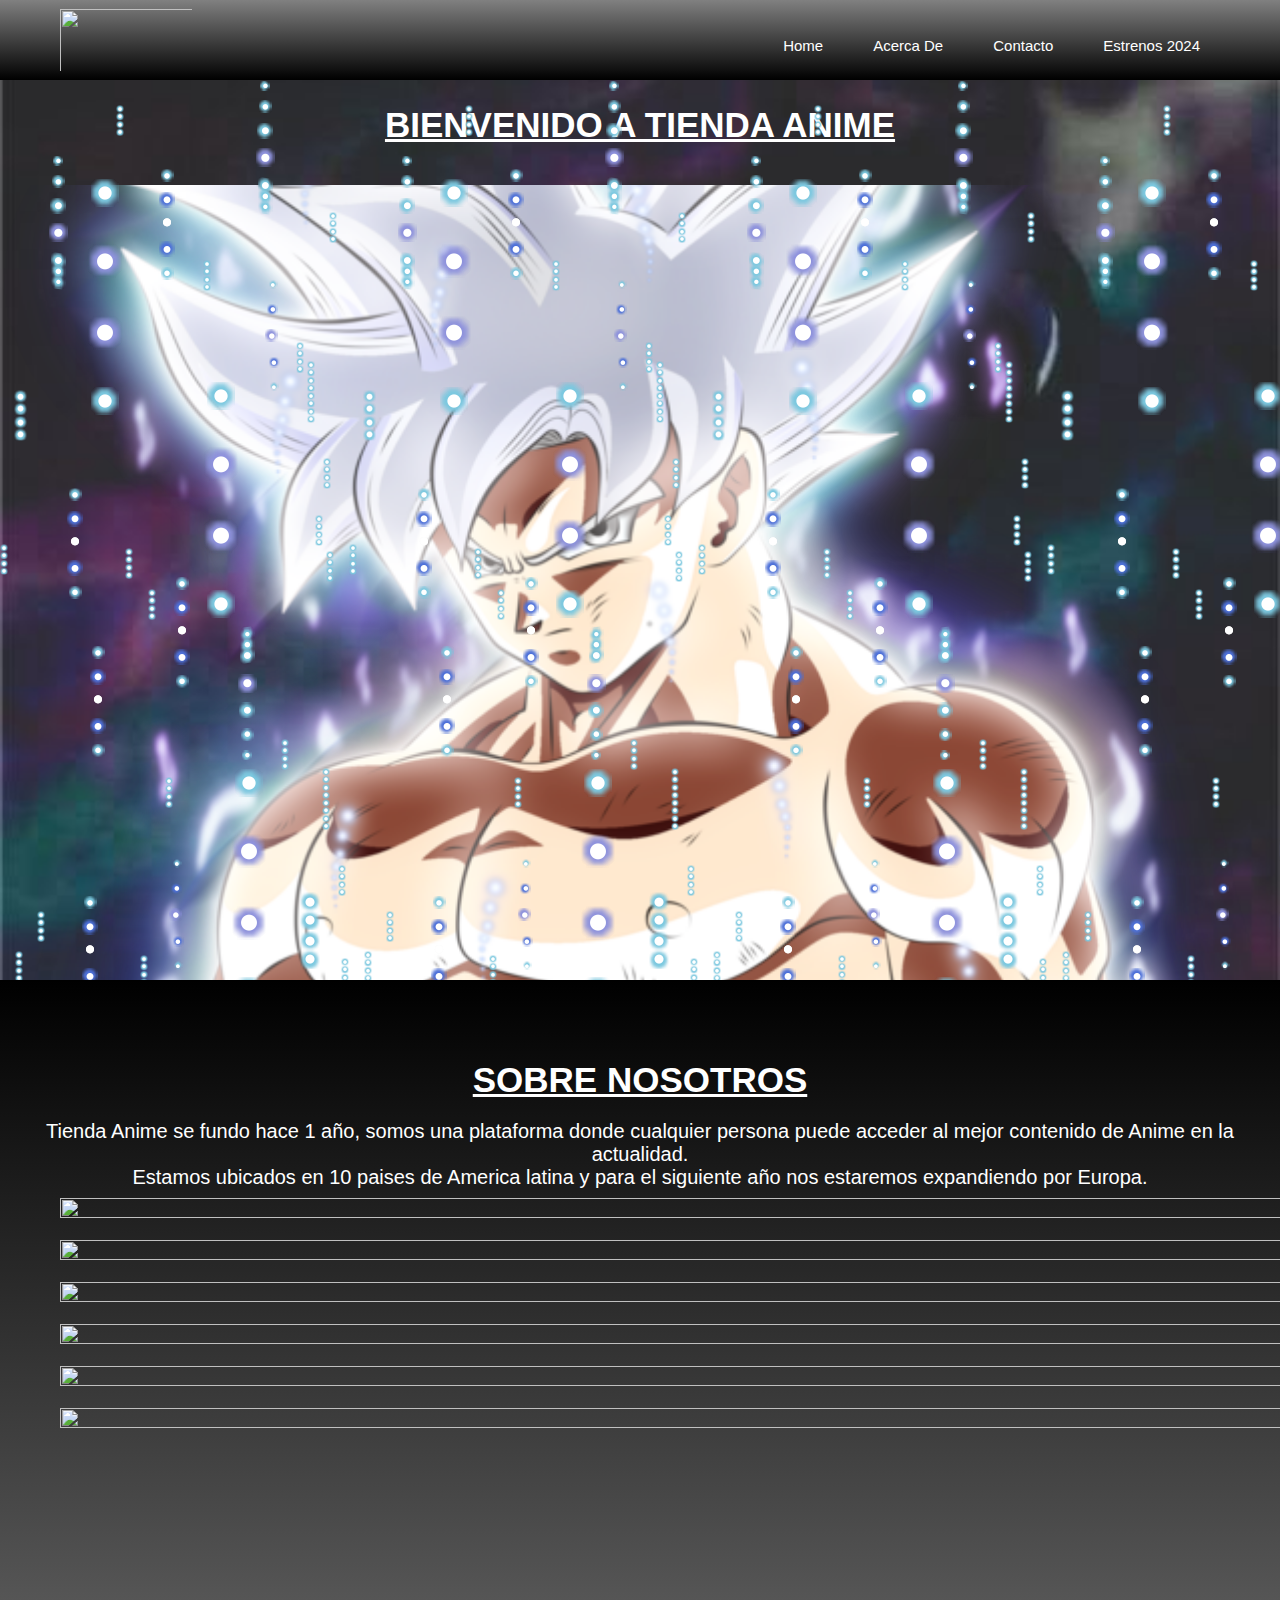
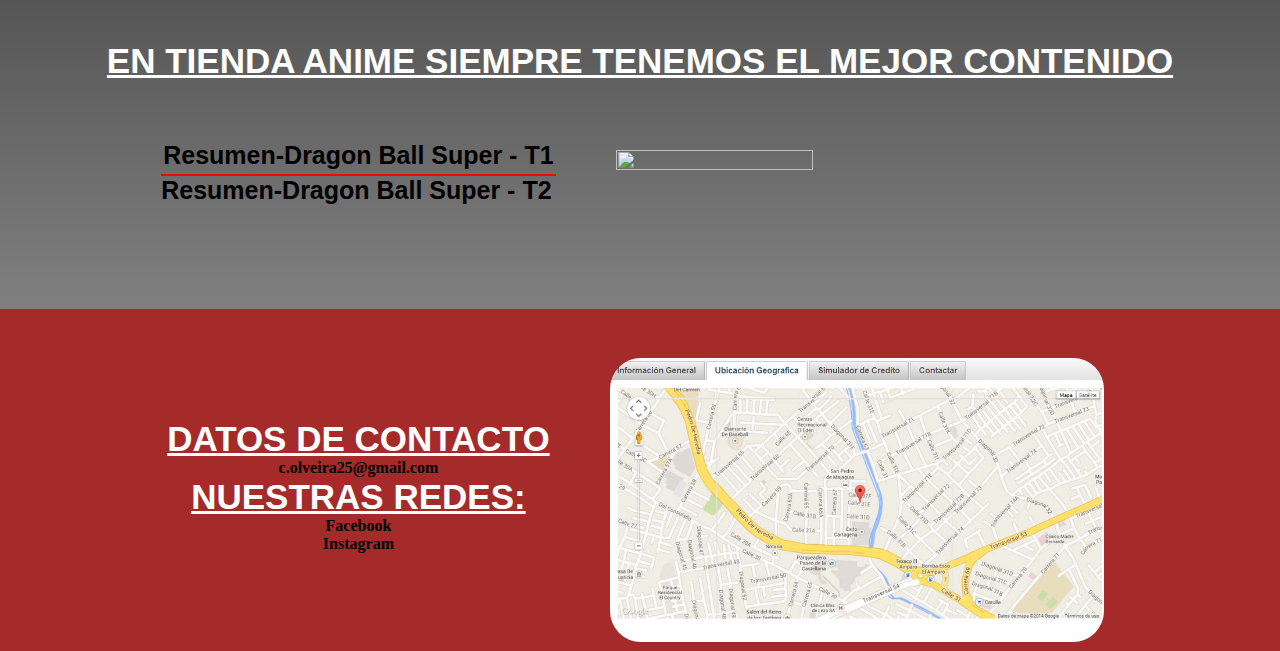
==== index.html @ 1cbdaa40 "Nuevos Cambios" ====
<!DOCTYPE html>
<html lang="en">
  <head>
    <meta charset="UTF-8" />
    <meta name="viewport" content="width=device-width, initial-scale=1.0" />
    <title>Document</title>
    <link rel="stylesheet" href="estilos/styles.css" />
    <link
      href="https://cdn.jsdelivr.net/npm/bootstrap@5.2.3/dist/css/bootstrap.min.css"
      rel="stylesheet"
      integrity="sha384-rbsA2VBKQhggwzxH7pPCaAqO46MgnOM80zW1RWuH61DGLwZJEdK2Kadq2F9CUG65"
      crossorigin="anonymous"
    />
  </head>
  <body>
    <main>
      <header class="header">
        <img
          src="https://acdn.mitiendanube.com/stores/001/994/720/themes/common/logo-233607866-1641950202-f8b2a0c1e1bc969b09ae4ad6904a6e7b1641950203-480-0.png?0"
          alt=""
        />
        <nav class="nav-bar">
          <ul class="nav-list">
            <li>
              <a href="#">Home</a>
            </li>
            <li>
              <a href="#sobrenos">Acerca De</a>
            </li>
            <li>
              <a href="#contact">Contacto</a>
            </li>
            <li>
              <a href="#estrenos">Estrenos 2024</a>
            </li>
          </ul>
        </nav>
      </header>

      <section>
        <div class="fondo">
          <h1 class="h1">BIENVENIDO A TIENDA ANIME</h1>
          <div class="goku"></div>
          <div class="efects"></div>
          <div class="efects"></div>
        </div>
      </section>

      <section class="fondoCont1">
        <div class="contenedor2">
          <h2 id="sobrenos" class="h22">SOBRE NOSOTROS</h2>
          <p>
            Tienda Anime se fundo hace 1 año, somos una plataforma donde
            cualquier persona puede acceder al mejor contenido de Anime en la
            actualidad.
            <br />
            Estamos ubicados en 10 paises de America latina y para el siguiente
            año nos estaremos expandiendo por Europa.
          </p>
        </div>

        <div class="container text-center ajustePadin">
          <div class="row">
            <div class="col">
              <img
                class="imgGift2 classHover"
                src="https://i.pinimg.com/originals/a1/85/61/a1856104f3165e80c7d8795da44c1487.gif"
                alt=""
              />
            </div>
            <div class="col">
              <img
                class="imgGift2 classHover"
                src="https://i.pinimg.com/originals/a1/85/61/a1856104f3165e80c7d8795da44c1487.gif"
                alt=""
              />
            </div>
            <div class="col">
              <img
                class="imgGift2 classHover"
                src="https://i.pinimg.com/originals/a1/85/61/a1856104f3165e80c7d8795da44c1487.gif"
                alt=""
              />
            </div>
          </div>

          <div class="row">
            <div class="col">
              <img
                class="imgGift2 classHover"
                src="https://steamuserimages-a.akamaihd.net/ugc/918040328120910770/FE5045D0DC20BF242340931FE7434EF78A1FACE5/?imw=5000&imh=5000&ima=fit&impolicy=Letterbox&imcolor=%23000000&letterbox=false"
                alt=""
              />
            </div>
            <div class="col">
              <img
                class="imgGift2 classHover"
                src="https://steamuserimages-a.akamaihd.net/ugc/918040328120910770/FE5045D0DC20BF242340931FE7434EF78A1FACE5/?imw=5000&imh=5000&ima=fit&impolicy=Letterbox&imcolor=%23000000&letterbox=false"
                alt=""
              />
            </div>
            <div class="col">
              <img
                class="imgGift2 classHover"
                src="https://steamuserimages-a.akamaihd.net/ugc/918040328120910770/FE5045D0DC20BF242340931FE7434EF78A1FACE5/?imw=5000&imh=5000&ima=fit&impolicy=Letterbox&imcolor=%23000000&letterbox=false"
                alt=""
              />
            </div>
          </div>
        </div>

        <h2 class="h2">EN TIENDA ANIME SIEMPRE TENEMOS EL MEJOR CONTENIDO</h2>
        <nav class="Lista">
          <ul id="estrenos">
            <li class="serie1">
              <a class="Dball" href="#">Resumen-Dragon Ball Super - T1</a>
              <ul class="SubDball">
                <li>
                  <a href="series.html#temp1">Temporada1</a>
                </li>
                <li>
                  <a href="series.html#temp2">Temporada2</a>
                </li>
              </ul>
            </li>
            <li>
              <a class="Naruto" href="#">Resumen-Dragon Ball Super - T2</a>
              <ul class="SubNar">
                <li>
                  <a href="#">Temporada1</a>
                </li>
                <li>
                  <a href="#">Temporada2</a>
                </li>
              </ul>
            </li>
            <li></li>
          </ul>

          <img
            class="imgGift"
            src="https://pa1.narvii.com/6974/f80af020992e31db1cc9e8988939bd68602a738er1-320-179_00.gif"
            alt=""
          />
        </nav>
      </section>
    </main>

    <footer class="footer">
      <div class="ajustarDatosContact">
        <h2 id="contact" class="h23">DATOS DE CONTACTO</h2>
        <h4>c.olveira25@gmail.com</h4>
        <h2 class="h23">NUESTRAS REDES:</h2>
        <h4>Facebook</h4>
        <h4>Instagram</h4>
      </div>

      <img class="imgUbic" src="./img/mapa.png" alt="" />
    </footer>

    <script
      src="https://cdn.jsdelivr.net/npm/bootstrap@5.3.2/dist/js/bootstrap.bundle.min.js"
      integrity="sha384-C6RzsynM9kWDrMNeT87bh95OGNyZPhcTNXj1NW7RuBCsyN/o0jlpcV8Qyq46cDfL"
      crossorigin="anonymous"
    ></script>
  </body>
</html>
---- estilos/styles.css ----
* {
  margin: 0;
  padding: 0;
  box-sizing: border-box;
  list-style: none;
}

.header {
  background-color: black;
  background: linear-gradient(grey, black);
  display: flex;
  flex-direction: row;
  justify-content: space-between;
  width: 100%;
  position: relative;
  flex-wrap: wrap;
}

img {
  width: 150px;
  height: 80px;
  padding: 9px;
  margin-left: 4%;
}

.nav-list {
  display: flex;
  gap: 50px;
  font-size: 15px;
  font-family: Arial, Helvetica, sans-serif;
  padding-left: 40px;
}

.nav-bar {
  display: flex;
  align-items: center;
  padding-right: 80px;
  padding-top: 10px;
}

ul li a {
  color: white !important;
  text-decoration: none !important;
}

.fondo {
  background: url("../img/fondo.jpg");
  background-size: cover;
  background-position: center;
  background-repeat: no-repeat;
  width: 100%;
  height: 100vh;
  position: relative;
  overflow: hidden;
}
.goku {
  position: relative;
  background: url("../img/goku.png");
  background-size: cover;
  background-position: center;
  background-repeat: no-repeat;
  width: 100%;
  height: 100vh;
  z-index: 2;
}
.efects {
  width: 100%;
  height: 500%;
  position: absolute;
  top: 0;
  left: 0;
  display: block;
  background: url("../img/efecto.png");
  background-repeat: repeat;
  animation: moveefect 100s linear infinite;
  z-index: 3;
}
@keyframes moveefect {
  0% {
    transform: translateY(0px);
  }
  100% {
    transform: translateY(-3000px);
  }
}
.efects2 {
  width: 100%;
  height: 500%;
  position: absolute;
  top: 0;
  left: 0;
  display: block;
  background: url("img/efecto2.png");
  background-repeat: repeat;
  animation: moveefecttwo 200s linear infinite;
  z-index: 1;
}
@keyframes moveefecttwo {
  0% {
    transform: translateY(0px);
  }
  100% {
    transform: translateY(-3000px);
  }
}

.h1 {
  font-size: 35px;
  font-family: Arial, Helvetica, sans-serif;
  color: white;
  text-align: center;
  margin-top: 25px;
  padding-bottom: 40px;
  text-decoration: underline;
}
.h11 {
  font-size: 35px;
  font-family: Arial, Helvetica, sans-serif;
  color: white;
  text-align: center;
  padding-top: 40px;
  text-decoration: underline;
}

.h12 {
  font-size: 35px;
  font-family: Arial, Helvetica, sans-serif;
  color: white;
  text-align: center;
  padding-top: 100px;
  text-decoration: underline;
}

.ajustePadin {
  padding-bottom: 200px;
}

.ajustePadin2 {
  padding-bottom: 200px;
}

.imgGift2 {
  width: 100%;
  height: 100%;
}

.imgGift3 {
  width: 100%;
  height: 800px;
  margin-left: 0;
  padding: 0 0;
}

.fondoCont1 {
  background: linear-gradient(black, grey);
  padding-bottom: 100px;
}

.fondoCont11 {
  background: linear-gradient(black, grey);
  opacity: 0.8;
}

.mover {
  margin-top: 10px;
}

.contenedor2 {
  display: flex;
  flex-direction: column;
  gap: 20px;
}

/*****SECTION SERIES****/
.contVideos {
  display: flex;
  flex-direction: row;
  justify-content: center;
  gap: 10px;
  width: 100%;
}

iframe {
  width: 100%;
  height: auto;
}

.ajusteVideos {
  width: 50%;
}

p {
  color: white;
  width: 100%;
  text-align: center;
  font-size: 20px;
  font-family: Arial, Helvetica, sans-serif;
}

.h22 {
  color: white;
  font-size: 35px;
  font-family: Arial, Helvetica, sans-serif;
  text-decoration: underline;
  text-align: center;
  margin-top: 80px;
}

.classHover:hover {
  border: solid 3px white;
}

.h2 {
  color: white;
  font-size: 35px;
  font-family: Arial, Helvetica, sans-serif;
  text-decoration: underline;
  text-align: center;
}

.Lista {
  display: flex;
  flex-direction: row;
  margin-top: 60px;
  justify-content: center;
}

.imgGift {
  width: 40%;
  height: 50%;
}

.serie1 {
  border-bottom: red solid 2px;
  text-align: center;
}

.Dball {
  font-family: Arial, Helvetica, sans-serif;
  font-size: 25px;
  color: black !important;
  padding: 2px 2px;
  font-weight: bold;
}

.SubDball {
  font-family: Arial, Helvetica, sans-serif;
  font-size: 20px;
  font-weight: bold;
  padding: 2px 2px;
}

.Naruto {
  font-family: Arial, Helvetica, sans-serif;
  font-size: 25px;
  color: black !important;
  font-weight: bold;
}

.SubNar {
  font-family: Arial, Helvetica, sans-serif;
  font-size: 20px;
  font-weight: bold;
  text-align: center;
  padding: 2px 2px;
}

.footer {
  background: brown;
  width: 100%;
  display: flex;
  flex-direction: row;
  justify-content: center;
  padding-top: 40px;
  flex-wrap: wrap;
}

.h23 {
  color: white;
  font-size: 35px;
  font-family: Arial, Helvetica, sans-serif;
  text-decoration: underline;
}

.imgUbic {
  width: 40%;
  height: 20%;
  border-radius: 40px;
}

.ajustarDatosContact {
  padding-top: 70px;
}

nav ul ul {
  height: 0px;
  overflow: hidden;
  transition: 1s;
}

nav ul li:hover ul {
  height: 70px;
}

header nav ul li {
  text-decoration: none;
  color: white;
}

@media (min-width: 320px) {
  .header {
    display: flex;
    flex-direction: column;
  }

  .nav-list {
    display: flex;
    gap: 50px;
    font-size: 15px;
    font-family: Arial, Helvetica, sans-serif;
    flex-wrap: wrap;
    padding-left: 40px;
  }
}

@media (min-width: 576px) {
  .header {
    display: flex;
    flex-direction: row;
  }
}

@media (min-width: 320px) {
  .footer img {
    display: flex;
    flex-direction: column;
  }

  .h23 {
    text-align: center;
  }

  h4 {
    text-align: center;
  }
}
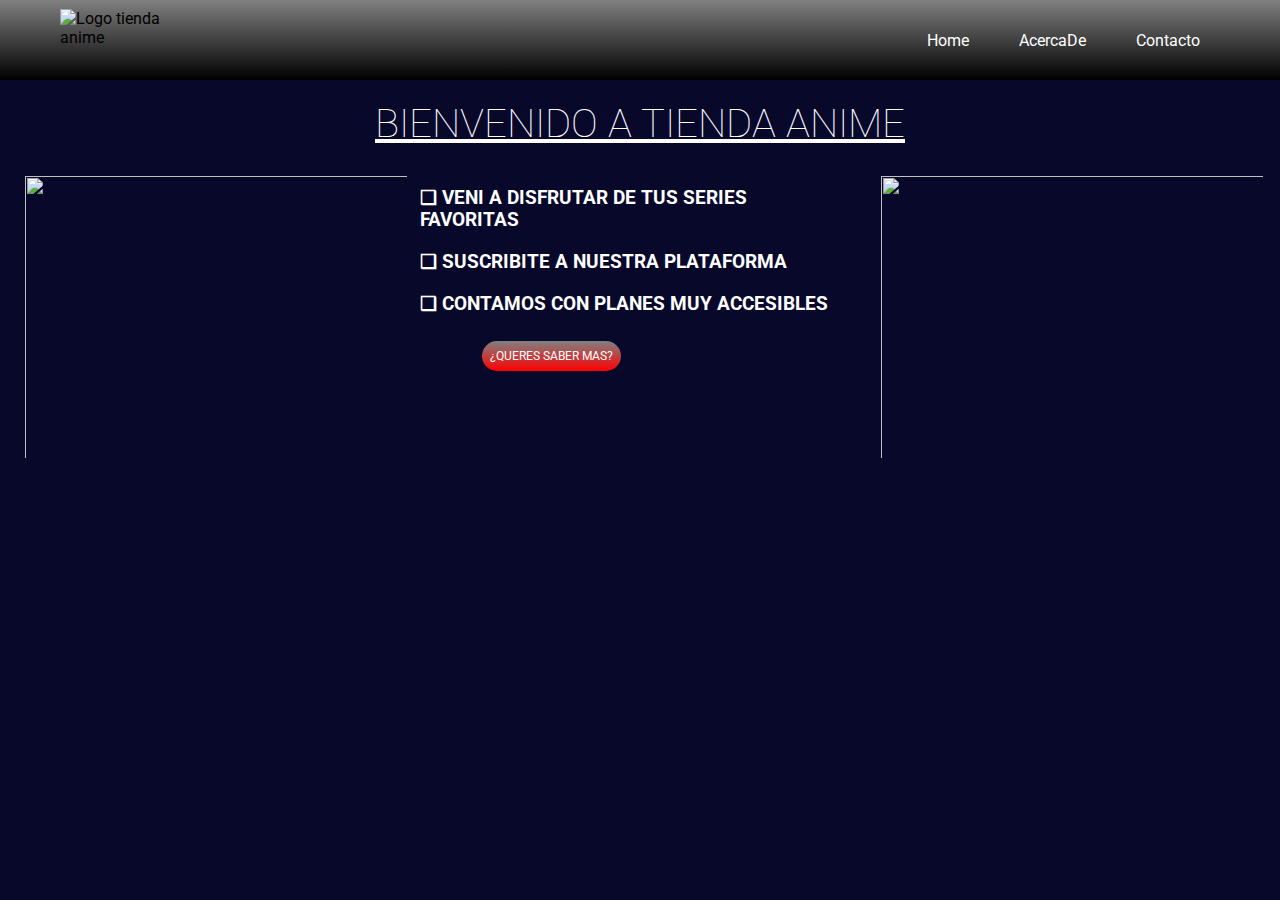
==== commit 48d16c07: "Nueva version Integrador" ====
--- a/index.html
+++ b/index.html
@@ -4,164 +4,63 @@
     <meta charset="UTF-8" />
     <meta name="viewport" content="width=device-width, initial-scale=1.0" />
     <title>Document</title>
-    <link rel="stylesheet" href="estilos/styles.css" />
     <link
-      href="https://cdn.jsdelivr.net/npm/bootstrap@5.2.3/dist/css/bootstrap.min.css"
       rel="stylesheet"
-      integrity="sha384-rbsA2VBKQhggwzxH7pPCaAqO46MgnOM80zW1RWuH61DGLwZJEdK2Kadq2F9CUG65"
-      crossorigin="anonymous"
+      href="https://cdnjs.cloudflare.com/ajax/libs/font-awesome/6.5.1/css/all.min.css"
     />
+    <link rel="stylesheet" href="./Styles/styles.css" />
   </head>
   <body>
     <main>
       <header class="header">
         <img
+          class="img"
           src="https://acdn.mitiendanube.com/stores/001/994/720/themes/common/logo-233607866-1641950202-f8b2a0c1e1bc969b09ae4ad6904a6e7b1641950203-480-0.png?0"
-          alt=""
+          alt="Logo tienda anime"
         />
         <nav class="nav-bar">
+          <label for="toogle-menu"><i class="fa-solid fa-bars"></i></label>
+          <input type="checkbox" id="toogle-menu" />
           <ul class="nav-list">
-            <li>
-              <a href="#">Home</a>
-            </li>
-            <li>
-              <a href="#sobrenos">Acerca De</a>
-            </li>
-            <li>
-              <a href="#contact">Contacto</a>
-            </li>
-            <li>
-              <a href="#estrenos">Estrenos 2024</a>
-            </li>
+            <li><a class="nav-link" href="#">Home</a></li>
+            <li><a class="nav-link" href="#">AcercaDe</a></li>
+            <li><a class="nav-link" href="#">Contacto</a></li>
           </ul>
         </nav>
       </header>
 
       <section>
-        <div class="fondo">
-          <h1 class="h1">BIENVENIDO A TIENDA ANIME</h1>
-          <div class="goku"></div>
-          <div class="efects"></div>
-          <div class="efects"></div>
-        </div>
-      </section>
+        <h1 class="h1">BIENVENIDO A TIENDA ANIME</h1>
+        <div class="container">
+          <div>
+            <img
+              class="imgGift3"
+              src="https://gifdb.com/images/high/dragon-ball-goku-powerful-ultra-instinct-technique-rnfy7o5jzr75a0dd.gif"
+              alt=""
+            />
+          </div>
 
-      <section class="fondoCont1">
-        <div class="contenedor2">
-          <h2 id="sobrenos" class="h22">SOBRE NOSOTROS</h2>
-          <p>
-            Tienda Anime se fundo hace 1 año, somos una plataforma donde
-            cualquier persona puede acceder al mejor contenido de Anime en la
-            actualidad.
-            <br />
-            Estamos ubicados en 10 paises de America latina y para el siguiente
-            año nos estaremos expandiendo por Europa.
-          </p>
-        </div>
+          <div class="subContainer">
+            <div>
+              <h3>❑ VENI A DISFRUTAR DE TUS SERIES FAVORITAS</h3>
+              <h3>❑ SUSCRIBITE A NUESTRA PLATAFORMA</h3>
+              <h3>❑ CONTAMOS CON PLANES MUY ACCESIBLES</h3>
+            </div>
 
-        <div class="container text-center ajustePadin">
-          <div class="row">
-            <div class="col">
-              <img
-                class="imgGift2 classHover"
-                src="https://i.pinimg.com/originals/a1/85/61/a1856104f3165e80c7d8795da44c1487.gif"
-                alt=""
-              />
-            </div>
-            <div class="col">
-              <img
-                class="imgGift2 classHover"
-                src="https://i.pinimg.com/originals/a1/85/61/a1856104f3165e80c7d8795da44c1487.gif"
-                alt=""
-              />
-            </div>
-            <div class="col">
-              <img
-                class="imgGift2 classHover"
-                src="https://i.pinimg.com/originals/a1/85/61/a1856104f3165e80c7d8795da44c1487.gif"
-                alt=""
-              />
+            <div>
+              <a href="#">¿QUERES SABER MAS?</a>
             </div>
           </div>
 
-          <div class="row">
-            <div class="col">
-              <img
-                class="imgGift2 classHover"
-                src="https://steamuserimages-a.akamaihd.net/ugc/918040328120910770/FE5045D0DC20BF242340931FE7434EF78A1FACE5/?imw=5000&imh=5000&ima=fit&impolicy=Letterbox&imcolor=%23000000&letterbox=false"
-                alt=""
-              />
-            </div>
-            <div class="col">
-              <img
-                class="imgGift2 classHover"
-                src="https://steamuserimages-a.akamaihd.net/ugc/918040328120910770/FE5045D0DC20BF242340931FE7434EF78A1FACE5/?imw=5000&imh=5000&ima=fit&impolicy=Letterbox&imcolor=%23000000&letterbox=false"
-                alt=""
-              />
-            </div>
-            <div class="col">
-              <img
-                class="imgGift2 classHover"
-                src="https://steamuserimages-a.akamaihd.net/ugc/918040328120910770/FE5045D0DC20BF242340931FE7434EF78A1FACE5/?imw=5000&imh=5000&ima=fit&impolicy=Letterbox&imcolor=%23000000&letterbox=false"
-                alt=""
-              />
-            </div>
+          <div>
+            <img
+              class="imgGift3_1"
+              src="https://4.bp.blogspot.com/-k31b-cb_Bso/V58ZYZmcdXI/AAAAAAABUbk/qwirtH1xKQ4JaVJ0ctbvTR1gNaCP_Qj4gCLcB/s1600/dragon_ball.gif"
+              alt=""
+            />
           </div>
         </div>
-
-        <h2 class="h2">EN TIENDA ANIME SIEMPRE TENEMOS EL MEJOR CONTENIDO</h2>
-        <nav class="Lista">
-          <ul id="estrenos">
-            <li class="serie1">
-              <a class="Dball" href="#">Resumen-Dragon Ball Super - T1</a>
-              <ul class="SubDball">
-                <li>
-                  <a href="series.html#temp1">Temporada1</a>
-                </li>
-                <li>
-                  <a href="series.html#temp2">Temporada2</a>
-                </li>
-              </ul>
-            </li>
-            <li>
-              <a class="Naruto" href="#">Resumen-Dragon Ball Super - T2</a>
-              <ul class="SubNar">
-                <li>
-                  <a href="#">Temporada1</a>
-                </li>
-                <li>
-                  <a href="#">Temporada2</a>
-                </li>
-              </ul>
-            </li>
-            <li></li>
-          </ul>
-
-          <img
-            class="imgGift"
-            src="https://pa1.narvii.com/6974/f80af020992e31db1cc9e8988939bd68602a738er1-320-179_00.gif"
-            alt=""
-          />
-        </nav>
       </section>
     </main>
-
-    <footer class="footer">
-      <div class="ajustarDatosContact">
-        <h2 id="contact" class="h23">DATOS DE CONTACTO</h2>
-        <h4>c.olveira25@gmail.com</h4>
-        <h2 class="h23">NUESTRAS REDES:</h2>
-        <h4>Facebook</h4>
-        <h4>Instagram</h4>
-      </div>
-
-      <img class="imgUbic" src="./img/mapa.png" alt="" />
-    </footer>
-
-    <script
-      src="https://cdn.jsdelivr.net/npm/bootstrap@5.3.2/dist/js/bootstrap.bundle.min.js"
-      integrity="sha384-C6RzsynM9kWDrMNeT87bh95OGNyZPhcTNXj1NW7RuBCsyN/o0jlpcV8Qyq46cDfL"
-      crossorigin="anonymous"
-    ></script>
   </body>
 </html>
--- a/Styles/styles.css
+++ b/Styles/styles.css
@@ -0,0 +1,316 @@
+@import url("https://fonts.googleapis.com/css2?family=Roboto&display=swap");
+
+* {
+  box-sizing: border-box;
+  margin: 0;
+  padding: 0;
+  list-style: none;
+  font-family: "Roboto", sans-serif;
+}
+
+body {
+  background: hsl(240, 70%, 10%);
+}
+
+img {
+  width: 150px;
+  height: 80px;
+  padding: 9px;
+  margin-left: 4%;
+}
+
+.header {
+  background: linear-gradient(grey, black);
+  display: flex;
+  flex-direction: row;
+  justify-content: space-between;
+  width: 100%;
+  position: fixed;
+  top: 0;
+  left: 0;
+  flex-wrap: wrap;
+}
+
+.nav-list {
+  display: flex;
+  gap: 50px;
+  padding-left: 40px;
+}
+
+.nav-bar {
+  display: flex;
+  align-items: center;
+  padding-right: 80px;
+}
+
+.nav-bar i {
+  font-size: 36px;
+  display: none;
+}
+
+#toogle-menu {
+  display: none;
+}
+
+.nav-link {
+  color: white;
+  text-decoration: none;
+}
+
+
+   /*.fondfondoCont1{
+    background: linear-gradient(black, grey);
+    width: 100%;
+    height: 100%;
+    padding-top: 10px;
+   }*/
+
+.contenedor {
+  background: linear-gradient(black, grey);
+  display: flex;
+  flex-direction: column;
+  background-color: grey;
+  align-content: center;
+}
+
+.h1 {
+  text-align: center;
+  color: white;
+  font-size: 40px;
+  margin-top: 100px;
+  padding-bottom: 20px;
+  font-weight: 100;
+}
+
+.container {
+  display: flex;
+  width: 100%;
+  gap: 20px;
+  justify-content: center;
+  flex-wrap: wrap;
+}
+
+.subContainer {
+  display: flex;
+  flex-direction: column;
+  gap: 50px;
+  color: white;
+}
+
+.subContainer div a {
+  color: white;
+  text-decoration: none;
+  background: linear-gradient(grey, red);
+  padding: 8px;
+  border-radius: 15px;
+  font-size: 12px;
+}
+
+div a:hover {
+  background: #1a72dc;
+}
+
+.imgGift3 {
+  width: 400px;
+  height: 300px;
+}
+
+.imgGift3_1 {
+  width: 400px;
+  height: 300px;
+}
+
+/***ANIMACION****/
+
+h1 {
+  animation-duration: 1s;
+  animation-name: move;
+  text-decoration: underline;
+}
+
+@keyframes move {
+  from {
+    transform: translateX(-1000px);
+  }
+  to {
+    transform: translateX(0);
+  }
+}
+
+/**ANIMACION ELEMENTO P (SACAR LUEGO)***/
+/*
+p{
+   animation-duration: 1s;
+   animation-name: move2;
+}*/
+@keyframes move2 {
+  from {
+    transform: translateY(1000px);
+  }
+
+  to {
+    transform: translateY(0);
+  }
+}
+
+/****MEDIA QUERIE****/
+@media (max-width: 576px) {
+  .nav-bar ul {
+    background-color: #272d37;
+    opacity: 0.7;
+    border-radius: 0 0 20px 20px;
+    border: 5px solid blue;
+    border-top: none;
+    width: 90%;
+    height: calc(100vh-80px);
+    position: absolute;
+    top: 80px;
+    left: 5%;
+    flex-direction: column;
+    padding: 10px;
+
+    display: none;
+  }
+
+  .nav-bar i {
+    display: block;
+  }
+
+  #toogle-menu:checked ~ .nav-list {
+    display: flex;
+  }
+
+  h1 {
+    animation-duration: 1s;
+    animation-name: move;
+  }
+
+  .move {
+    animation-name: move;
+  }
+
+  @keyframes move {
+    from {
+      transform: translatey(1000px);
+    }
+    to {
+      transform: translatey(0);
+    }
+  }
+  /*
+    .imgGift3 {
+      width: 300px;
+      height: 220px;
+      margin-left: 1%;
+    }
+
+    .imgGift3_1 {
+      width: 300px;
+      height: 220px;
+      margin-left: 1%;
+      position:relative;
+      bottom: 68px;
+      margin-bottom: 20px;  
+    }*/
+
+  div a {
+    position: absolute;
+    bottom: 65px;
+    left: 25%;
+  }
+
+  h3 {
+    text-align: center;
+    line-height: 25px;
+    padding-right: 10px;
+    margin-top: 1px;
+    position: relative;
+    bottom: 15px;
+  }
+}
+
+@media (max-width: 992px) {
+  .imgGift3 {
+    width: 250px;
+    height: 205px;
+    margin-left: 1%;
+    bottom: 25px;
+  }
+
+  .imgGift3_1 {
+    width: 250px;
+    height: 205px;
+    margin-left: 1%;
+    position: relative;
+    bottom: 50px;
+    margin-bottom: 180px;
+  }
+  .container {
+    display: flex;
+    flex-direction: column;
+    align-items: center;
+  }
+
+  h3 {
+    text-align: center;
+    line-height: 25px;
+    padding-right: 10px;
+    margin-top: 1px;
+    position: relative;
+    bottom: 25px;
+  }
+  div a {
+    position: relative;
+    bottom: 40px;
+    left: 25%;
+  }
+}
+
+@media (min-width: 992px) and (max-width: 1024px) {
+  .container {
+    display: flex;
+    flex-wrap: nowrap;
+    padding-right: 24px;
+  }
+  .subContainer {
+    display: flex;
+    flex-direction: column;
+    gap: 70px;
+    width: 100%;
+  }
+
+  h3 {
+    text-align: center;
+    width: 170px;
+  }
+
+  div a {
+    position: relative;
+    bottom: 10px;
+    left: 12%;
+  }
+
+  .imgGift3_1 {
+    width: 400px;
+    height: 300px;
+    margin-left: 2%;
+  }
+}
+
+@media (min-width: 1024px) {
+  .container {
+    display: flex;
+    flex-wrap: nowrap;
+    padding-right: 24px;
+  }
+
+  h3 {
+    margin-top: 20px;
+  }
+
+  div a {
+    position: relative;
+    left: 15%;
+    bottom: 20px;
+  }
+}
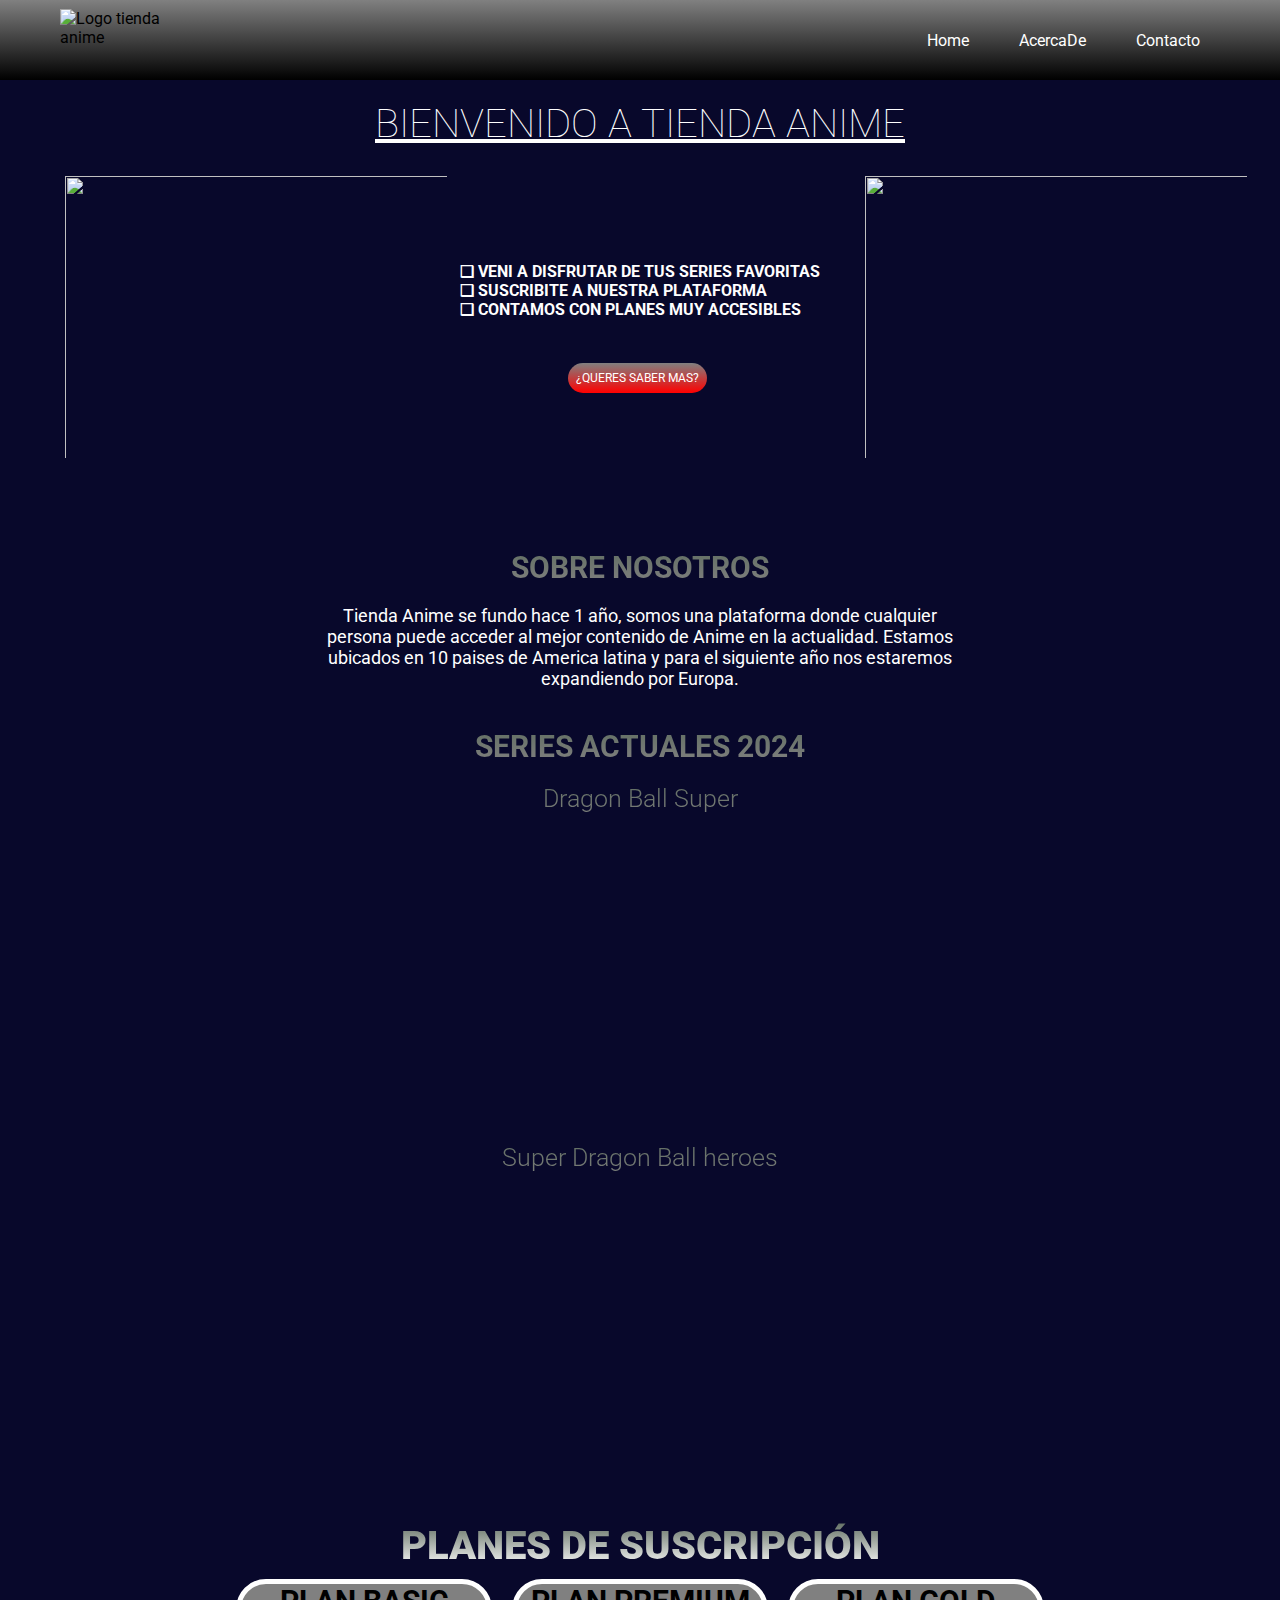
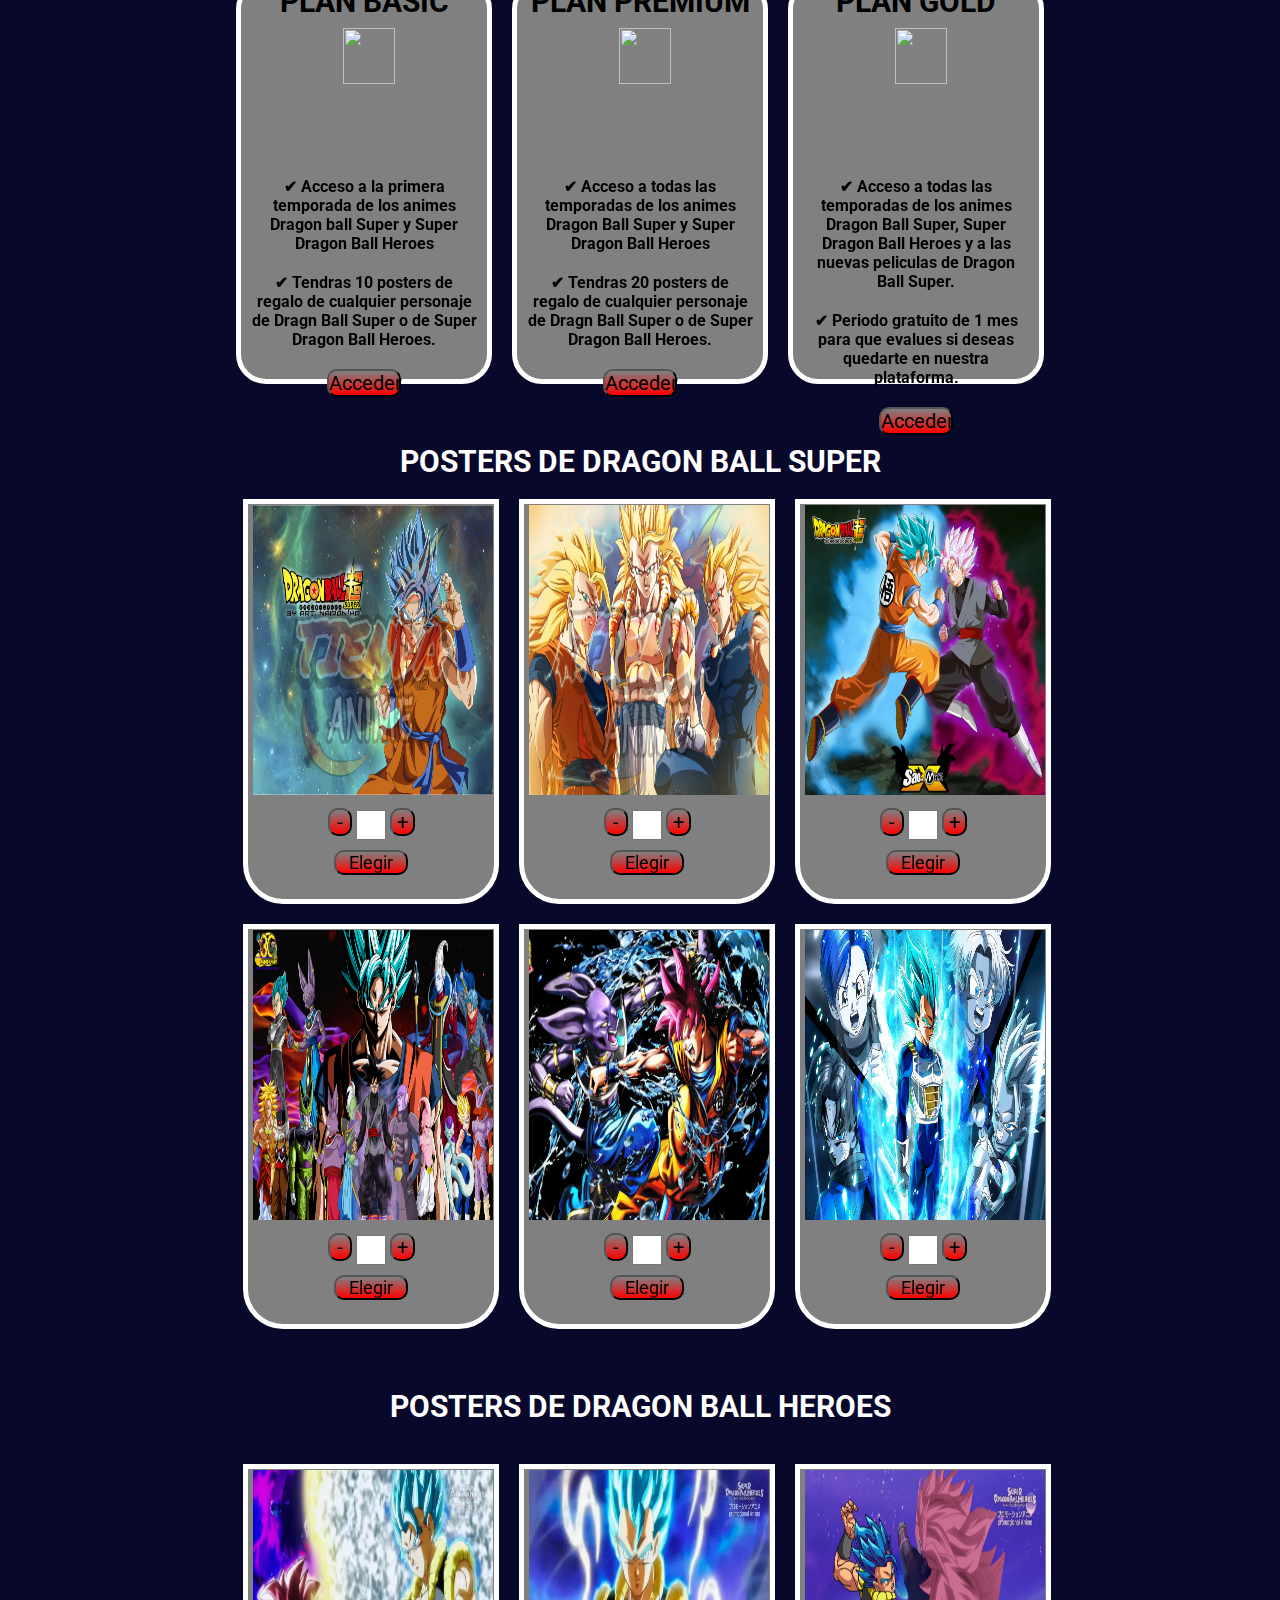
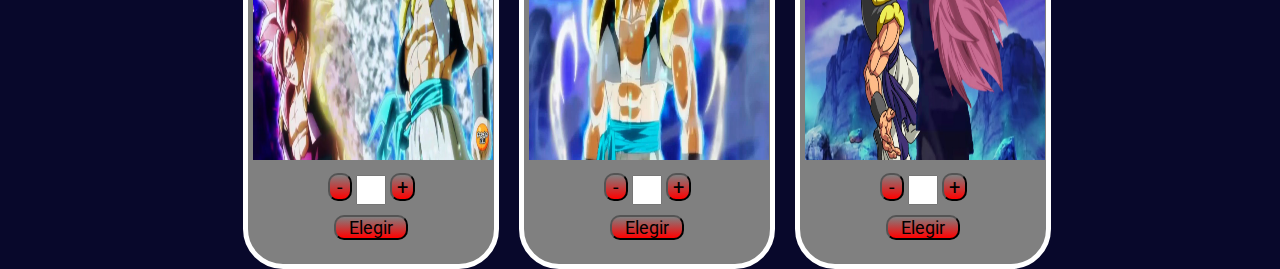
==== commit 59854181: "Nuevos Cambios" ====
--- a/index.html
+++ b/index.html
@@ -22,15 +22,15 @@
           <label for="toogle-menu"><i class="fa-solid fa-bars"></i></label>
           <input type="checkbox" id="toogle-menu" />
           <ul class="nav-list">
-            <li><a class="nav-link" href="#">Home</a></li>
-            <li><a class="nav-link" href="#">AcercaDe</a></li>
+            <li><a class="nav-link" href="#tienda">Home</a></li>
+            <li><a class="nav-link" href="#sobrenos">AcercaDe</a></li>
             <li><a class="nav-link" href="#">Contacto</a></li>
           </ul>
         </nav>
       </header>
 
       <section>
-        <h1 class="h1">BIENVENIDO A TIENDA ANIME</h1>
+        <h1 id="tienda" class="h1">BIENVENIDO A TIENDA ANIME</h1>
         <div class="container">
           <div>
             <img
@@ -46,7 +46,6 @@
               <h3>❑ SUSCRIBITE A NUESTRA PLATAFORMA</h3>
               <h3>❑ CONTAMOS CON PLANES MUY ACCESIBLES</h3>
             </div>
-
             <div>
               <a href="#">¿QUERES SABER MAS?</a>
             </div>
@@ -61,6 +60,182 @@
           </div>
         </div>
       </section>
+      
+      <section class="container2">
+        <h3 id="sobrenos" class="h233">SOBRE NOSOTROS</h3>
+        <p>
+          Tienda Anime se fundo hace 1 año, somos una plataforma donde
+          cualquier persona puede acceder al mejor contenido de Anime en la
+          actualidad.
+          
+          Estamos ubicados en 10 paises de America latina y para el siguiente
+          año nos estaremos expandiendo por Europa.
+        </p>
+
+        <h3 class="h23">SERIES ACTUALES 2024</h3>
+        <h3 class="h24">Dragon Ball Super</h3>
+        <iframe width="500" height="300" src="https://www.youtube.com/embed/0lDv-kllhXA" title="Gokú Ultra Instinto Vs Jiren por primera vez ESPAÑOL LATINO (PARTE 1/3)"
+         frameborder="0" allow="accelerometer; autoplay; clipboard-write; encrypted-media; gyroscope; picture-in-picture; web-share"
+          allowfullscreen></iframe>
+       
+       
+         <h3 class="h24">Super Dragon Ball heroes</h3>
+         <iframe width="500" height="300" src="https://www.youtube.com/embed/69IrToHILO0" title="Super Dragon Ball Heroes Ultra God Mission 10 Trailer | Opening" 
+          frameborder="0" allow="accelerometer; autoplay; clipboard-write; encrypted-media; gyroscope; picture-in-picture; web-share" allowfullscreen>
+        </iframe>   
+       
+      </section>
+     
+      <section>
+          <h2 class="h222">PLANES DE SUSCRIPCIÓN</h2>
+     
+           <div class="container3">
+            <div class="caja1">
+              <h3 class="C1">PLAN BASIC</h3>
+              <img class="imgPlanBasic" src="https://a-1hire.in/wp-content/uploads/2024/01/Basic-Membership.jpg-1324481.png" alt="">
+              <h4>✔ Acceso a la primera temporada de los animes Dragon ball Super
+                y Super Dragon Ball Heroes
+              </h4>
+              <h4>✔ Tendras 10 posters de regalo de cualquier personaje de Dragn Ball Super o 
+                de Super Dragon Ball Heroes.
+              </h4>
+              
+              
+              <button class="botonPBasic">Acceder</button>
+            </div>
+            <div class="caja2">
+              <h3 class="C2">PLAN PREMIUM</h4>
+                <img class="imgPlanPremimum" src="https://geopagos.s3.amazonaws.com/accounts/19/19864/images/original/paymentbutton_41c5a78f225c17af5bc23f5ca40ceb4d.png" alt="">
+            
+                <h4>✔ Acceso a todas las temporadas de los animes 
+                  Dragon Ball Super y Super Dragon Ball Heroes
+                </h4>
+                <h4>✔ Tendras 20 posters de regalo de cualquier personaje de Dragn Ball Super o 
+                  de Super Dragon Ball Heroes.
+                </h4>
+                
+                <button class="botonPBasic">Acceder</button>
+            </div>
+              <div class="caja3">
+                <h3 class="C3">PLAN GOLD</h3>
+                <img class="imgPlanGold" src="https://static.wixstatic.com/media/d7f2fa_007245eea4ec464981668c4050aef737~mv2.png/v1/fill/w_400,h_400,al_c,q_85,usm_0.66_1.00_0.01,enc_auto/d7f2fa_007245eea4ec464981668c4050aef737~mv2.png" alt="">
+                <h4>✔ Acceso a todas las temporadas de los animes 
+                  Dragon Ball Super, Super Dragon Ball Heroes y a las nuevas peliculas de Dragon Ball Super.
+                </h4>
+                <h4>✔ Periodo gratuito de 1 mes para que evalues si deseas quedarte
+                  en nuestra plataforma.
+                </h4>
+                
+                <button class="botonPBasic">Acceder</button>
+              
+              </div>
+           </div> 
+      </section>
+       
+        
+        <h3 class="h5">POSTERS DE DRAGON BALL SUPER</h3>
+        <section  class="container4">
+         <div class="foto1">
+            <img class="imgP1" src="./img/posterGoku.png" alt="">
+            <button class="btnPoster11">-</button>
+            <input class="inputP1" type="number" />
+            <button class="btnPoster11">+</button>
+            <div>
+              <button class="btnPoster1">Elegir</button>
+           </div>
+         </div>
+          
+         <div class="foto2">
+             <img class="imgP2" src="./img/posterGoku2.png" alt="">
+             <button class="btnPoster11">-</button>
+             <input class="inputP1" type="number" />
+             <button class="btnPoster11">+</button>
+             <div>
+               <button class="btnPoster1">Elegir</button>
+            </div>
+         </div>
+
+         <div class="foto3">
+            <img class="imgP3" src="./img/posterGoku3.png" alt="">
+            <button class="btnPoster11">-</button>
+             <input class="inputP1" type="number" />
+             <button class="btnPoster11">+</button>
+             <div>
+               <button class="btnPoster1">Elegir</button>
+            </div>
+         </div>
+        </section>
+
+        <section class="container4">
+          <div class="foto4">
+              <img class="imgP4" src="./img/posterGoku4.png" alt="">
+              <button class="btnPoster11">-</button>
+              <input class="inputP1" type="number" />
+              <button class="btnPoster11">+</button>
+              <div>
+                <button class="btnPoster1">Elegir</button>
+              </div>
+          </div>
+
+          <div class="foto5">
+            <img class="imgP5" src="./img/posterGoku5.jpg" alt="">
+              <button class="btnPoster11">-</button>
+              <input class="inputP1" type="number" />
+              <button class="btnPoster11">+</button>
+              <div>
+                <button class="btnPoster1">Elegir</button>
+              </div>
+          </div>
+
+          <div class="foto6">
+            <img class="imgP6" src="./img/posterGoku6.png" alt="">
+            <button class="btnPoster11">-</button>
+            <input class="inputP1" type="number" />
+            <button class="btnPoster11">+</button>
+            <div>
+              <button class="btnPoster1">Elegir</button>
+            </div>
+          </div>
+        </section>
+        
+        
+        <h3 class="h5">POSTERS DE DRAGON BALL HEROES</h3>
+        <section class="container5">
+          <div class="foto7">
+            <img class="imgP7" src="./img/Dragon Ball Heroes/Goku1.jpg" alt="">
+            <button class="btnPoster11">-</button>
+            <input class="inputP1" type="number" />
+            <button class="btnPoster11">+</button>
+            <div>
+              <button class="btnPoster1">Elegir</button>
+            </div>
+          </div>
+        
+            <div class="foto8">
+              <img class="imgP8" src="./img/Dragon Ball Heroes/Goku2.png" alt="">
+              <button class="btnPoster11">-</button>
+              <input class="inputP1" type="number" />
+              <button class="btnPoster11">+</button>
+              <div>
+                <button class="btnPoster1">Elegir</button>
+              </div>
+            </div>
+
+            <div class="foto9">
+              <img class="imgP9" src="./img/Dragon Ball Heroes/Goku3.jpg" alt="">
+              <button class="btnPoster11">-</button>
+              <input class="inputP1" type="number" />
+              <button class="btnPoster11">+</button>
+              <div>
+                <button class="btnPoster1">Elegir</button>
+              </div>
+            </div>
+      </section>
+       
+
+
+     
+   
     </main>
   </body>
 </html>
--- a/Styles/styles.css
+++ b/Styles/styles.css
@@ -7,6 +7,10 @@
   list-style: none;
   font-family: "Roboto", sans-serif;
 }
+
+
+
+
 
 body {
   background: hsl(240, 70%, 10%);
@@ -58,21 +62,6 @@
 }
 
 
-   /*.fondfondoCont1{
-    background: linear-gradient(black, grey);
-    width: 100%;
-    height: 100%;
-    padding-top: 10px;
-   }*/
-
-.contenedor {
-  background: linear-gradient(black, grey);
-  display: flex;
-  flex-direction: column;
-  background-color: grey;
-  align-content: center;
-}
-
 .h1 {
   text-align: center;
   color: white;
@@ -80,6 +69,62 @@
   margin-top: 100px;
   padding-bottom: 20px;
   font-weight: 100;
+}
+
+ p{
+  color:white;
+  font-size: 16px;
+  text-align: center;
+  width:50vw;
+  margin-top: 90px;
+  font-size: 18px;
+}
+
+
+.h22{
+  background: linear-gradient(to top, grey, #626f63) text;
+  color:transparent;
+  font-size: 30px;
+  text-align: center;
+}
+
+.h222{
+  background: linear-gradient(to top,white, #626f63) text;
+  color:transparent;
+  font-size: 40px;
+  text-align: center;
+  font-weight: 900;
+  margin-top: 40px;
+}
+
+
+
+
+.h23{
+  background: linear-gradient(to top, grey, #626f63) text;
+  color:transparent;
+  font-size: 30px;
+  margin-top: 40px;
+}
+
+
+.h233{
+  background: linear-gradient(to top, grey, #626f63) text;
+  color:transparent;
+  font-size: 30px;
+  position: relative;
+  top:70px;
+}
+
+
+
+.h24{
+  background: linear-gradient(to top, grey, #626f63) text;
+  color:transparent;
+  font-weight: 300;
+  font-size: 25px;
+  margin-top: 20px;
+  padding-bottom: 10px;
 }
 
 .container {
@@ -93,17 +138,28 @@
 .subContainer {
   display: flex;
   flex-direction: column;
+  justify-content: center;
   gap: 50px;
   color: white;
-}
-
-.subContainer div a {
+  font-size: 14px;
+}
+
+.container2{
+  display:flex;
+  flex-direction: column;
+  align-items: center;
+  width: 100%;
+}
+
+
+div a {
   color: white;
   text-decoration: none;
   background: linear-gradient(grey, red);
   padding: 8px;
   border-radius: 15px;
   font-size: 12px;
+  margin-left: 30%;
 }
 
 div a:hover {
@@ -120,9 +176,320 @@
   height: 300px;
 }
 
+.container3{
+  display:flex;
+  flex-direction: row;
+  width: 100%;
+  height: 100%;
+  justify-content: center;
+  gap:20px;
+  margin-top: 10px;
+}
+
+.caja1{
+  background-color: gray;
+  border-radius: 30px;
+  border: 5px solid white;
+  width:20%;
+  height: 45vh;
+  text-align: center;
+}
+
+.C1{
+  font-size: 30px;
+}
+
+.C2{
+  font-size: 30px;
+}
+
+.C3{
+  font-size: 30px;
+}
+
+
+
+.caja2{
+  background-color: gray;
+  border-radius: 30px;
+  border: 5px solid white;
+  width:20%;
+  height: 45vh;
+  text-align: center;
+}
+
+
+.caja3{
+  background-color: gray;
+  border-radius: 30px;
+  border: 5px solid white;
+  width:20%;
+  height: 45vh;
+  text-align: center;
+}
+
+h4{
+  padding: 10px;
+  position: relative;
+  bottom: 10px;
+}
+
+
+.imgPlanBasic{
+  width:50%;
+  height: 40%;
+}
+
+.imgPlanPremimum{
+  width:50%;
+  height: 40%;
+}
+
+.imgPlanGold{
+  width:50%;
+  height: 40%;
+}
+
+.botonPBasic{
+  background: linear-gradient(grey, red);
+  width: 30%;
+  font-size: 20px;
+  border-radius: 10px;
+}
+
+.botonPBasic:hover{
+  background: #1a72dc;
+}
+
+
+.container4{
+  display: flex;
+  flex-direction: row;
+  align-items: center;
+  width: 20%;
+  height: 100%;
+  position: relative;
+  left: 19%;
+  gap:20px;
+}
+
+/*POSTERS***/
+.imgP1{
+  width:21vw;
+  height: 300px;
+  position: relative;
+  right: 10%;
+  padding-top: 1px;
+  padding-left: 20px; 
+}
+
+.imgP2{
+  width:21vw;
+  height: 300px;
+  position: relative;
+  right: 10%;
+  padding-top: 1px;
+  padding-left: 20px; 
+}
+.imgP3{
+  width:21vw;
+  height: 300px;
+  position: relative;
+  right: 10%;
+  padding-top: 1px;
+  padding-left: 20px; 
+}
+
+.imgP4{
+  width:21vw;
+  height: 300px;
+  position: relative;
+  right: 10%;
+  padding-top: 1px;
+  padding-left: 20px; 
+}
+
+.imgP5{
+  width:21vw;
+  height: 300px;
+  position: relative;
+  right: 10%;
+  padding-top: 1px;
+  padding-left: 20px; 
+}
+
+.imgP6{
+  width:21vw;
+  height: 300px;
+  position: relative;
+  right: 10%;
+  padding-top: 1px;
+  padding-left: 20px; 
+}
+
+.foto1{
+  background-color: gray;
+  border-radius: 0 0 40px 40px;
+  border: 5px solid white;
+  width:100%;
+  height: 45vh;
+  text-align: center;
+}
+.foto2{
+  background-color: gray;
+  border-radius: 0 0 40px 40px;
+  border: 5px solid white;
+  width:100%;
+  height: 45vh;
+  text-align: center;
+}
+
+.foto3{
+  background-color: gray;
+  border-radius: 0 0 40px 40px;
+  border: 5px solid white;
+  width:100%;
+  height: 45vh;
+  text-align: center;
+}
+
+.foto4{
+  background-color: gray;
+  border-radius: 0 0 40px 40px;
+  border: 5px solid white;
+  width:100%;
+  height: 45vh;
+  text-align: center;
+  margin-top: 20px;
+}
+
+.foto5{
+  background-color: gray;
+  border-radius: 0 0 40px 40px;
+  border: 5px solid white;
+  width:100%;
+  height: 45vh;
+  text-align: center;
+  margin-top: 20px;
+}
+
+.foto6{
+  background-color: gray;
+  border-radius: 0 0 40px 40px;
+  border: 5px solid white;
+  width:100%;
+  height: 45vh;
+  text-align: center;
+  margin-top: 20px;
+}
+
+
+.h5{ /*SECTION-CLASS CONTAINER4*/
+  color:white;
+  text-align: center;
+  font-size: 30px;
+  margin-top: 60px;
+  padding-bottom: 20px;
+}
+
+.btnPoster1{
+  background: linear-gradient(grey, red);
+  width: 30%;
+  font-size: 18px;
+  border-radius: 10px;
+  margin-top: 10px;
+}
+
+.btnPoster1:hover{
+  background: orange;
+}
+
+
+.btnPoster11{
+  background: linear-gradient(grey, red);
+  width: 10%;
+  font-size: 20px;
+  border-radius: 10px;
+}
+
+.inputP1{
+  width: 30px;
+  height: 30px;
+}
+
+
+.container5{
+  display: flex;
+  flex-direction: row;
+  align-items: center;
+  width: 20%;
+  height: 100%;
+  position: relative;
+  left: 19%;
+  gap:20px;
+}
+
+
+.foto7{
+  background-color: gray;
+  border-radius: 0 0 40px 40px;
+  border: 5px solid white;
+  width:100%;
+  height: 45vh;
+  text-align: center;
+  margin-top: 20px;
+}
+
+.imgP7{
+  width:21vw;
+  height: 300px;
+  position: relative;
+  right: 10%;
+  padding-top: 1px;
+  padding-left: 20px; 
+}
+
+.foto8{
+  background-color: gray;
+  border-radius: 0 0 40px 40px;
+  border: 5px solid white;
+  width:100%;
+  height: 45vh;
+  text-align: center;
+  margin-top: 20px;
+}
+
+.imgP8{
+  width:21vw;
+  height: 300px;
+  position: relative;
+  right: 10%;
+  padding-top: 1px;
+  padding-left: 20px; 
+}
+
+.foto9{
+  background-color: gray;
+  border-radius: 0 0 40px 40px;
+  border: 5px solid white;
+  width:100%;
+  height: 45vh;
+  text-align: center;
+  margin-top: 20px;
+}
+
+.imgP9{
+  width:21vw;
+  height: 300px;
+  position: relative;
+  right: 10%;
+  padding-top: 1px;
+  padding-left: 20px; 
+}
+
 /***ANIMACION****/
 
-h1 {
+h1{
   animation-duration: 1s;
   animation-name: move;
   text-decoration: underline;
@@ -153,8 +520,11 @@
   }
 }
 
+
 /****MEDIA QUERIE****/
-@media (max-width: 576px) {
+
+
+@media (min-width:320px) and  (max-width: 576px){
   .nav-bar ul {
     background-color: #272d37;
     opacity: 0.7;
@@ -168,7 +538,6 @@
     left: 5%;
     flex-direction: column;
     padding: 10px;
-
     display: none;
   }
 
@@ -179,138 +548,126 @@
   #toogle-menu:checked ~ .nav-list {
     display: flex;
   }
-
-  h1 {
-    animation-duration: 1s;
-    animation-name: move;
-  }
-
-  .move {
-    animation-name: move;
-  }
-
-  @keyframes move {
-    from {
-      transform: translatey(1000px);
-    }
-    to {
-      transform: translatey(0);
-    }
-  }
-  /*
-    .imgGift3 {
-      width: 300px;
-      height: 220px;
-      margin-left: 1%;
-    }
-
-    .imgGift3_1 {
-      width: 300px;
-      height: 220px;
-      margin-left: 1%;
-      position:relative;
-      bottom: 68px;
-      margin-bottom: 20px;  
-    }*/
-
-  div a {
-    position: absolute;
+  
+  .subContainer{
+    display: flex;
+    flex-direction: column;
+  }
+
+  .imgGift3 {
+    width: 300px;
+    height: 200px;
+    position: relative;
+    left: 5%;
+  }
+  
+  .imgGift3_1 {
+    width: 300px;
+    height: 200px;
+    position: relative;
+    left: 5%;
+  }
+  h3{
+    text-align: center;
+  }
+
+  .container2{
+    position: relative;
+    bottom: 30px;
+   }
+  
+  
+}
+
+@media (max-width: 768px){
+
+  .container{
+    display:flex;
+    flex-direction: column;
+    align-content: center;
+  }
+
+
+  .imgGift3 {
+    width: 300px;
+    height: 200px;
+  }
+  
+  .imgGift3_1 {
+    width: 300px;
+    height: 200px;
+    position: relative;
+    bottom: 20px;
+  }
+  div a{
+    position: relative;
+    bottom: 20px;
+  }
+  iframe{
+    width: 70%;
+    height: 30vh;
+   }
+
+   .container2{
+    position: relative;
     bottom: 65px;
-    left: 25%;
-  }
-
-  h3 {
-    text-align: center;
-    line-height: 25px;
-    padding-right: 10px;
-    margin-top: 1px;
-    position: relative;
-    bottom: 15px;
-  }
-}
-
-@media (max-width: 992px) {
-  .imgGift3 {
-    width: 250px;
-    height: 205px;
-    margin-left: 1%;
-    bottom: 25px;
-  }
-
-  .imgGift3_1 {
-    width: 250px;
-    height: 205px;
-    margin-left: 1%;
-    position: relative;
-    bottom: 50px;
-    margin-bottom: 180px;
-  }
-  .container {
+   }
+}
+
+@media (min-width: 768px) and (max-width:820px){
+
+   .container{
     display: flex;
     flex-direction: column;
     align-items: center;
-  }
-
-  h3 {
-    text-align: center;
-    line-height: 25px;
-    padding-right: 10px;
-    margin-top: 1px;
-    position: relative;
-    bottom: 25px;
-  }
-  div a {
-    position: relative;
-    bottom: 40px;
-    left: 25%;
-  }
-}
-
-@media (min-width: 992px) and (max-width: 1024px) {
-  .container {
-    display: flex;
-    flex-wrap: nowrap;
-    padding-right: 24px;
-  }
-  .subContainer {
+   }
+    
+   .container2{
     display: flex;
     flex-direction: column;
-    gap: 70px;
-    width: 100%;
-  }
-
-  h3 {
-    text-align: center;
-    width: 170px;
-  }
-
-  div a {
-    position: relative;
-    bottom: 10px;
-    left: 12%;
-  }
-
+    padding-bottom: 100px;
+   }
+
+   .imgGift3 {
+    width: 300px;
+    height: 200px;
+  }
+  
   .imgGift3_1 {
-    width: 400px;
-    height: 300px;
-    margin-left: 2%;
-  }
-}
-
-@media (min-width: 1024px) {
-  .container {
+    width: 300px;
+    height: 200px;
+    position: relative;
+    bottom: 20px;
+ }
+
+ iframe{
+  width: 60%;
+  height: 30vh;
+ }
+}
+
+
+
+
+@media (max-width:1024px){
+  .imgGift3_1{
+    position: relative;
+    bottom: 1px;
+  }
+
+  iframe{
+    width: 60%;
+   }
+
+   .container2{
     display: flex;
-    flex-wrap: nowrap;
-    padding-right: 24px;
-  }
-
-  h3 {
-    margin-top: 20px;
-  }
-
-  div a {
-    position: relative;
-    left: 15%;
-    bottom: 20px;
-  }
-}
+    flex-direction: column;
+    padding-bottom: 300px;
+    position: relative;
+    bottom: 40px;
+   }
+  
+    
+}
+
+
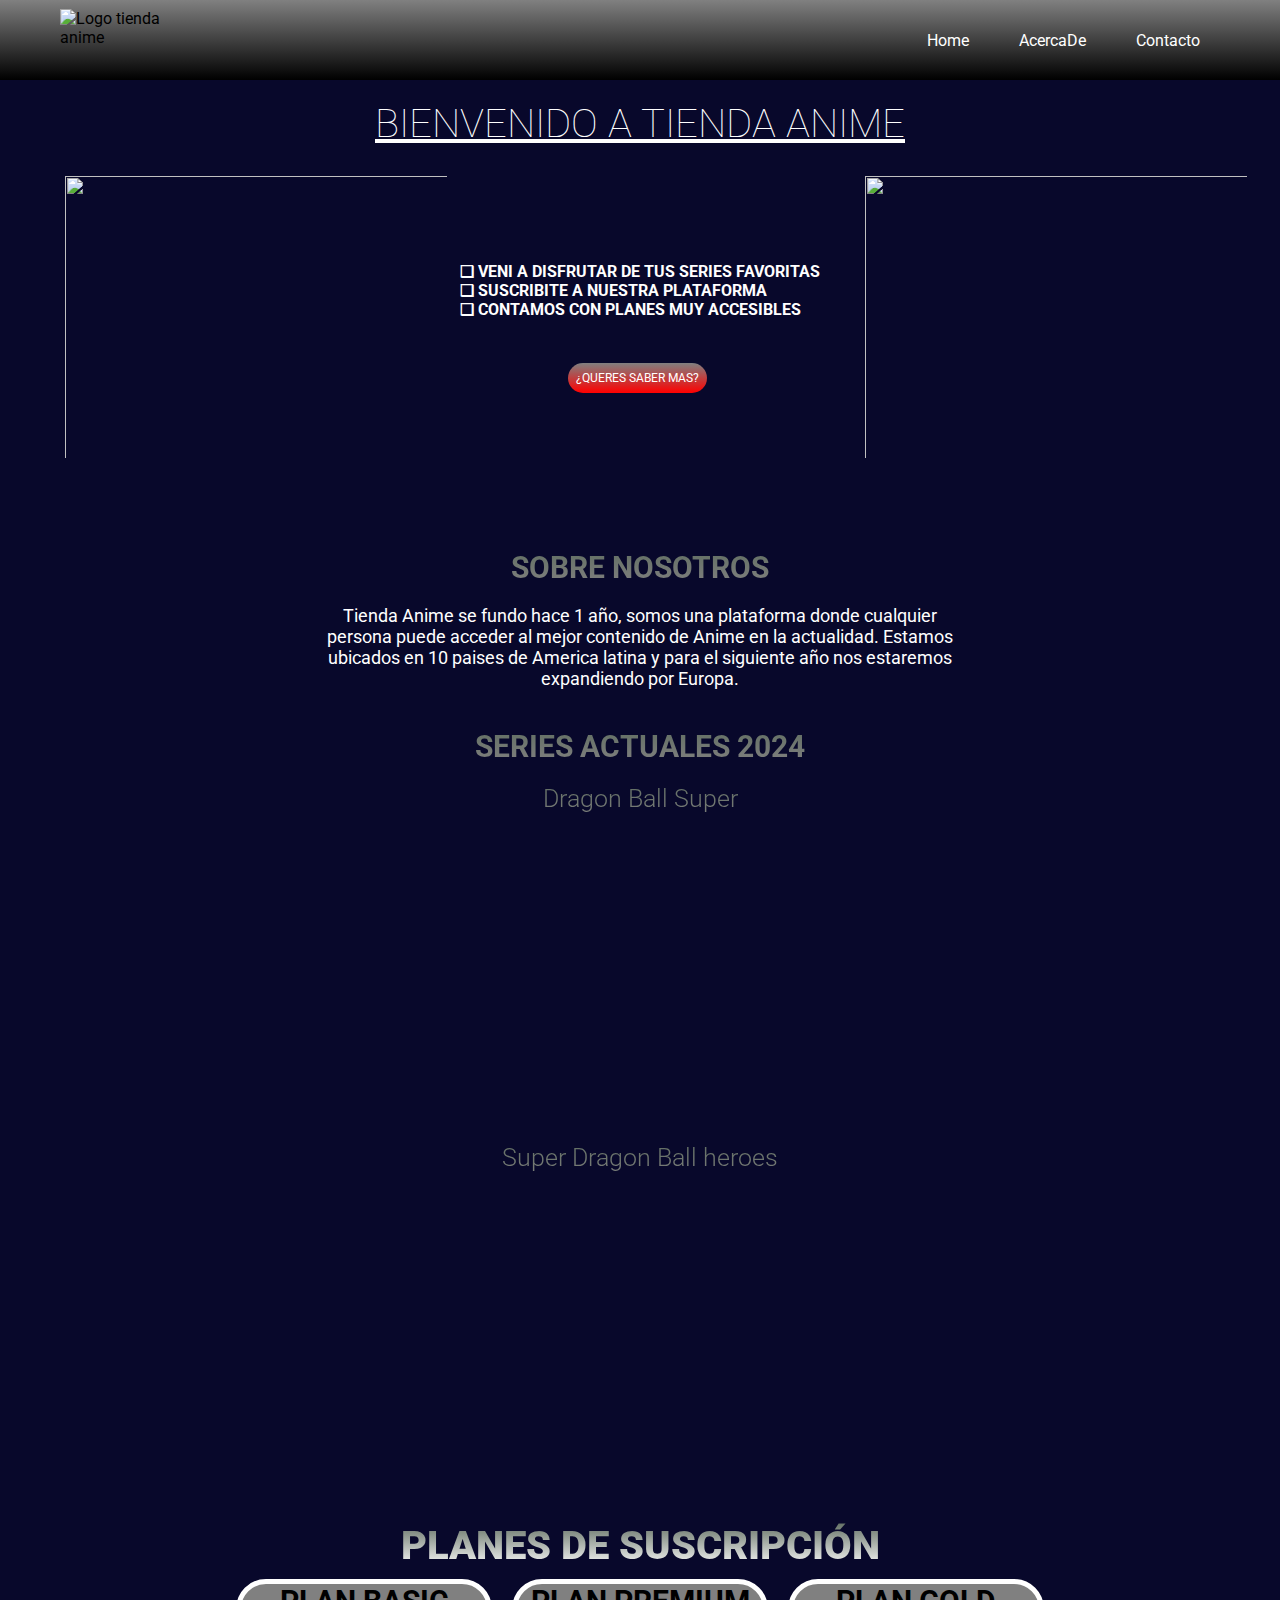
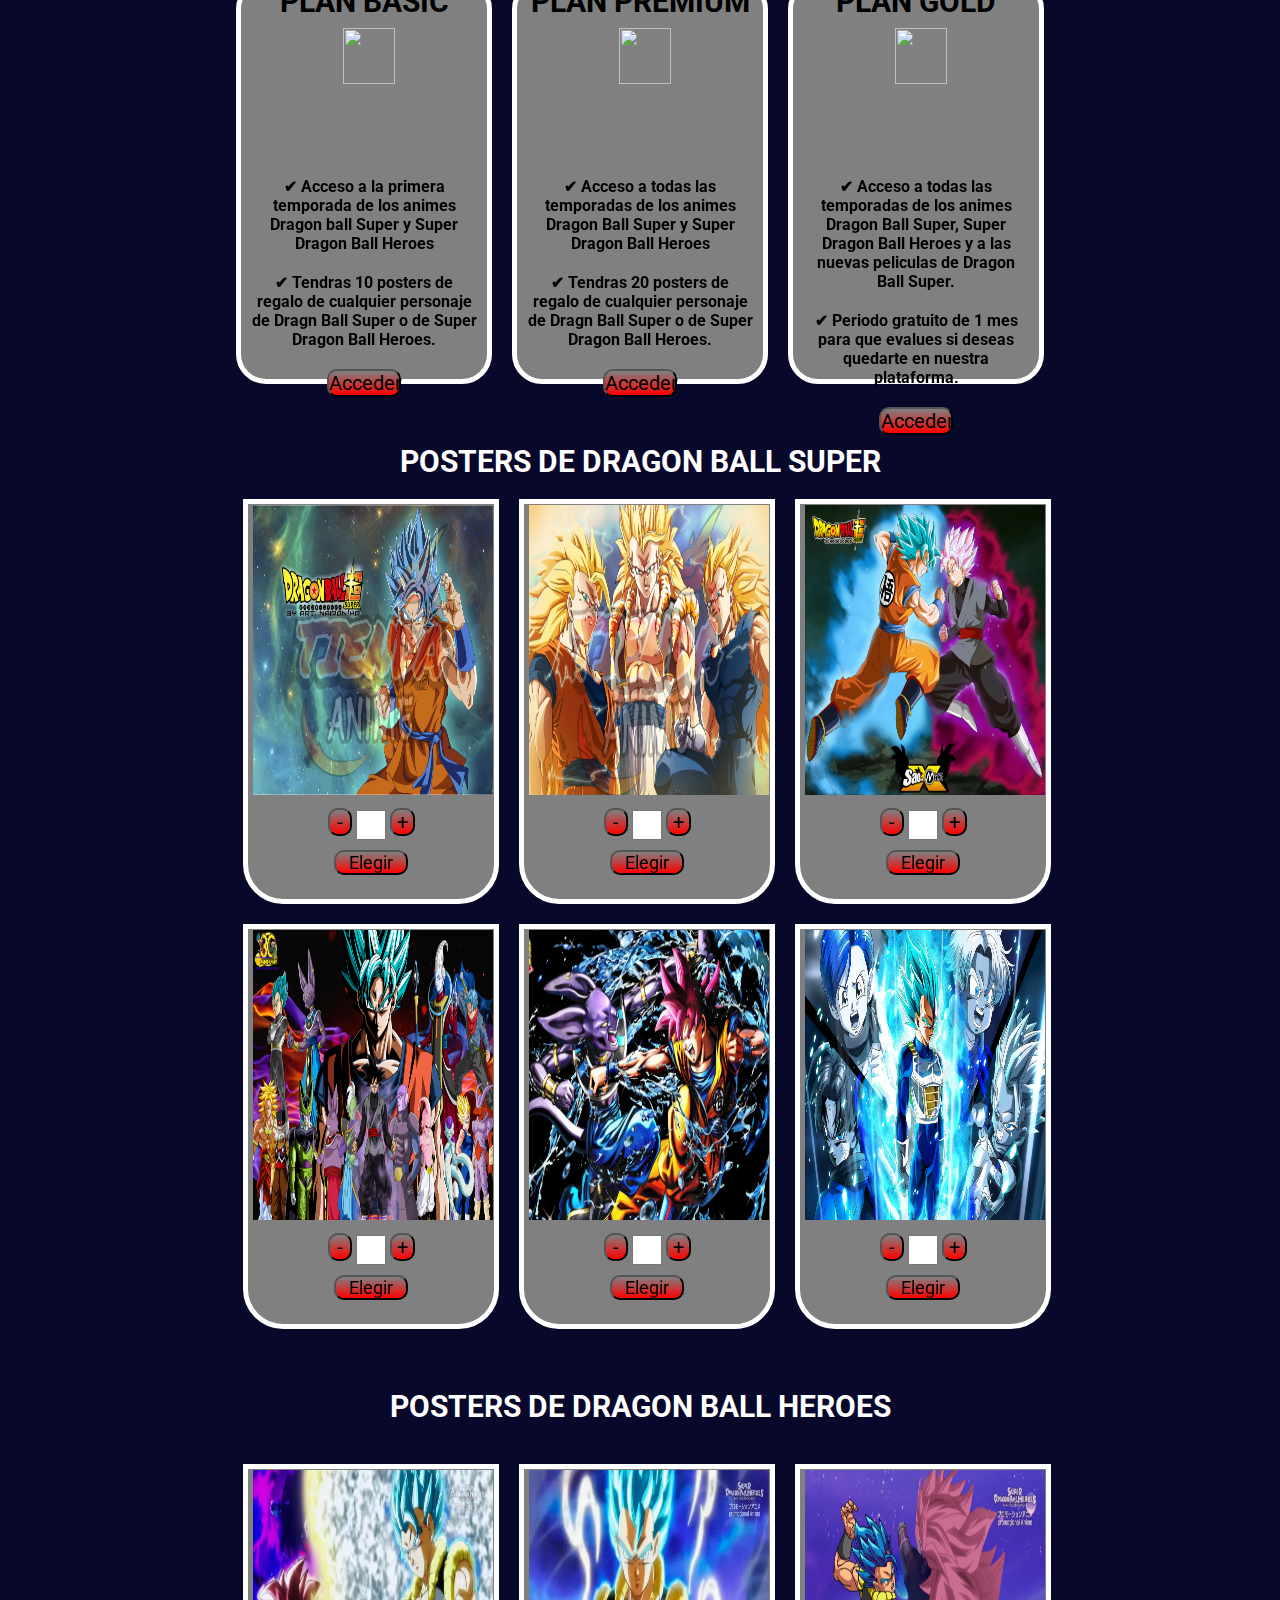
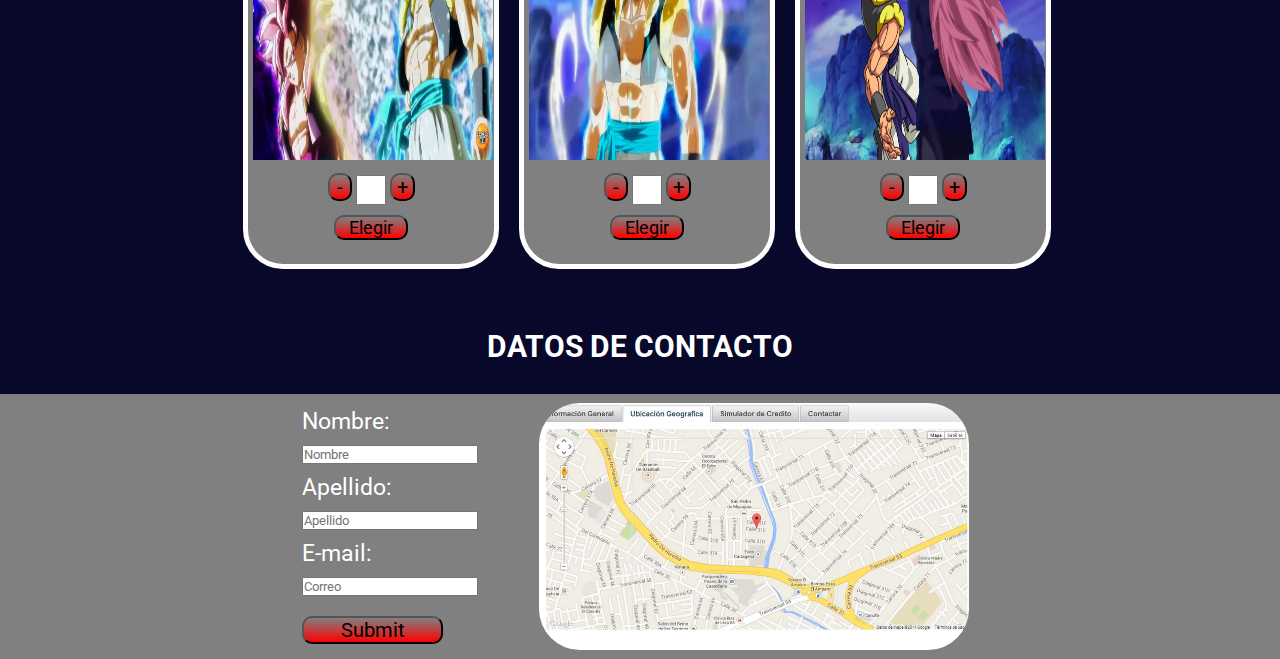
==== commit 3b1b7aa4: "Nuevos Cambios" ====
--- a/index.html
+++ b/index.html
@@ -231,11 +231,28 @@
               </div>
             </div>
       </section>
-       
-
-
-     
-   
     </main>
+
+    
+    <h3 class="h5">DATOS DE CONTACTO</h3>
+    <footer class="footer">
+        <div>
+          <form>
+            <label  for="nombre">Nombre:</label>
+            <input type="text" id="nombre" placeholder="Nombre">
+            <label  for="apellido">Apellido:</label>
+            <input type="text" id="apellido" placeholder="Apellido">
+            <label  for="correo">E-mail:</label>
+            <input type="email" id="correo" placeholder="Correo">
+
+            <input class="btnForm"  type="submit" id="enviar" placeholder="Enviar">
+         </form> 
+        </div>
+
+      
+        <img class="imgMapa" src="./img/mapa.png" alt="">
+      
+    </footer>
+
   </body>
 </html>
--- a/Styles/styles.css
+++ b/Styles/styles.css
@@ -485,6 +485,43 @@
   right: 10%;
   padding-top: 1px;
   padding-left: 20px; 
+}
+
+
+
+
+.footer{
+  display: flex;
+  flex-direction: row;
+  justify-content: center;
+  align-items: center;
+  margin-top: 10px;
+  width: 100%;
+  background-color: grey;
+}
+
+
+form{
+  color:white;
+  width: 11rem;
+  display: flex;
+  flex-direction: column;
+  gap:10px;
+  font-size: 23px;
+}
+
+.btnForm{
+  background: linear-gradient(grey, red);
+  width: 80%;
+  font-size: 20px;
+  border-radius: 10px;
+  margin-top: 10px;
+}
+
+.imgMapa{
+  width: 35%;
+  height: 100%;
+  border-radius: 50px;
 }
 
 /***ANIMACION****/
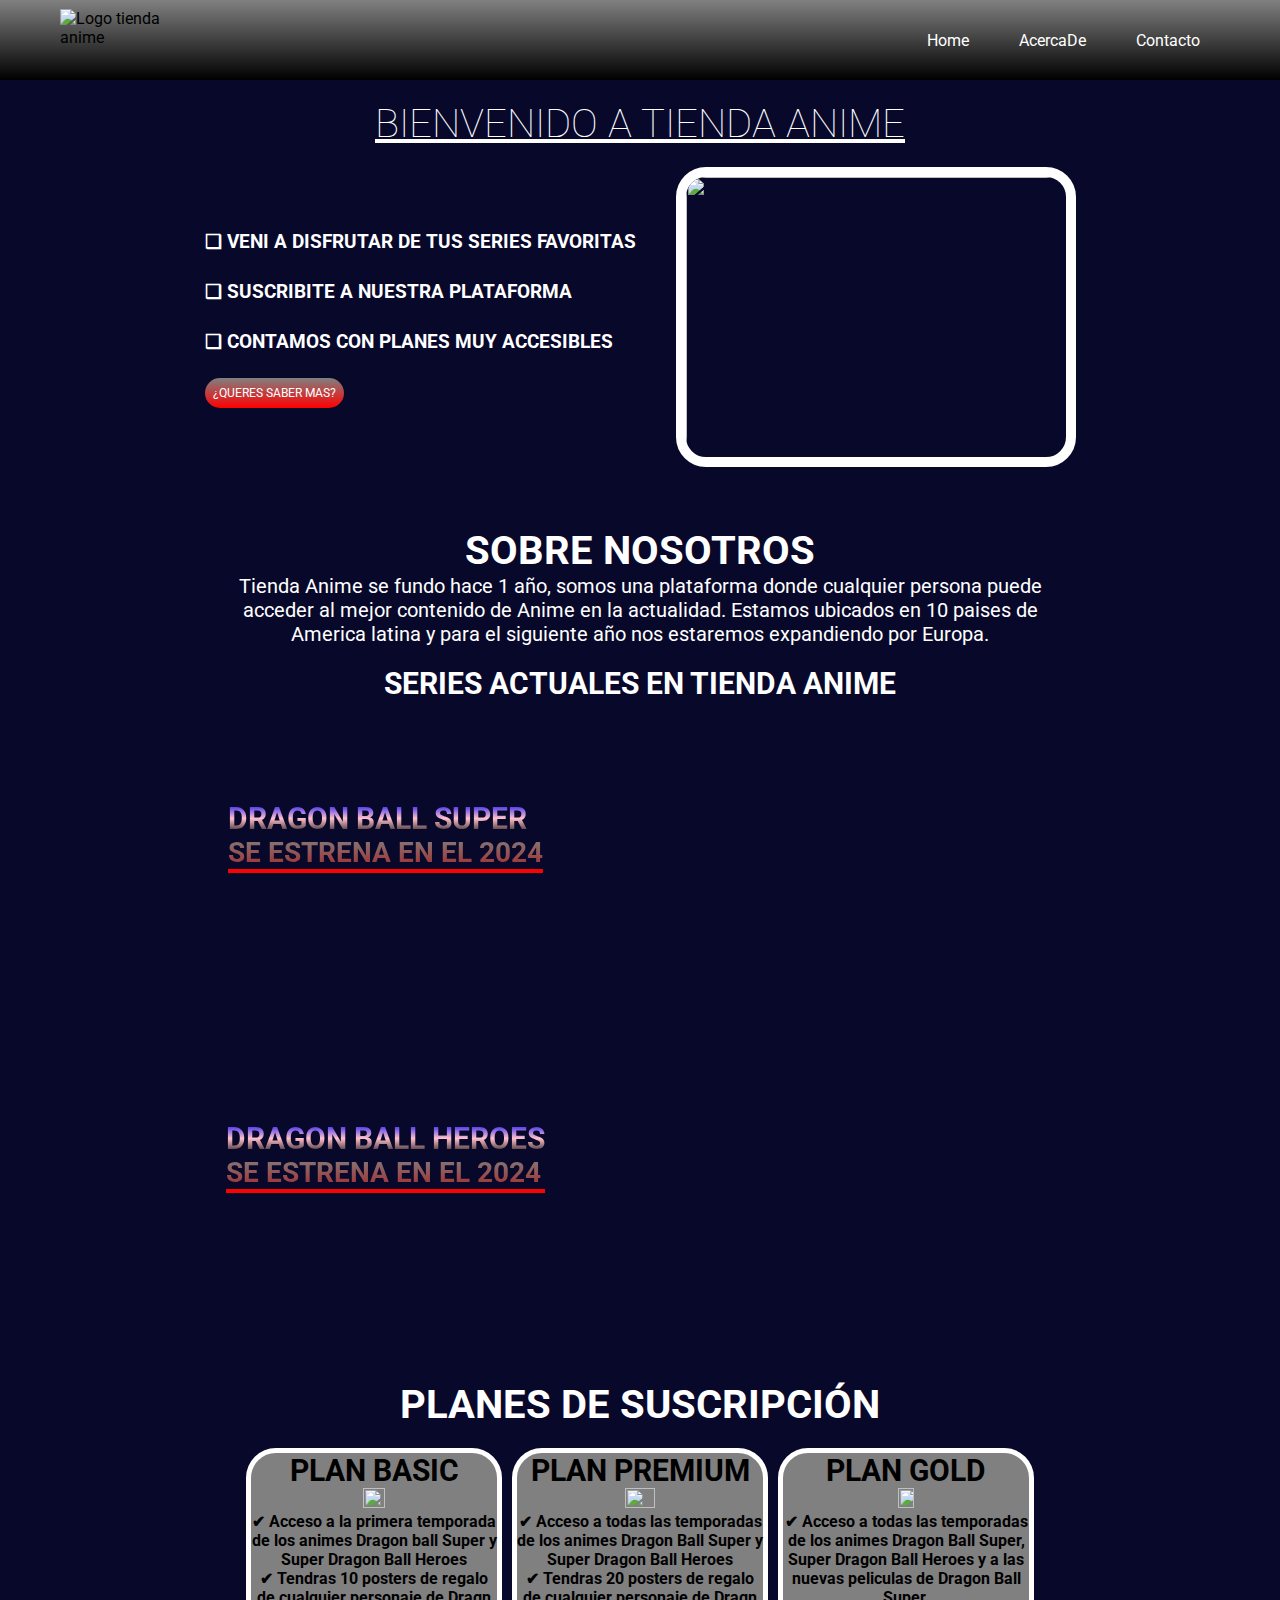
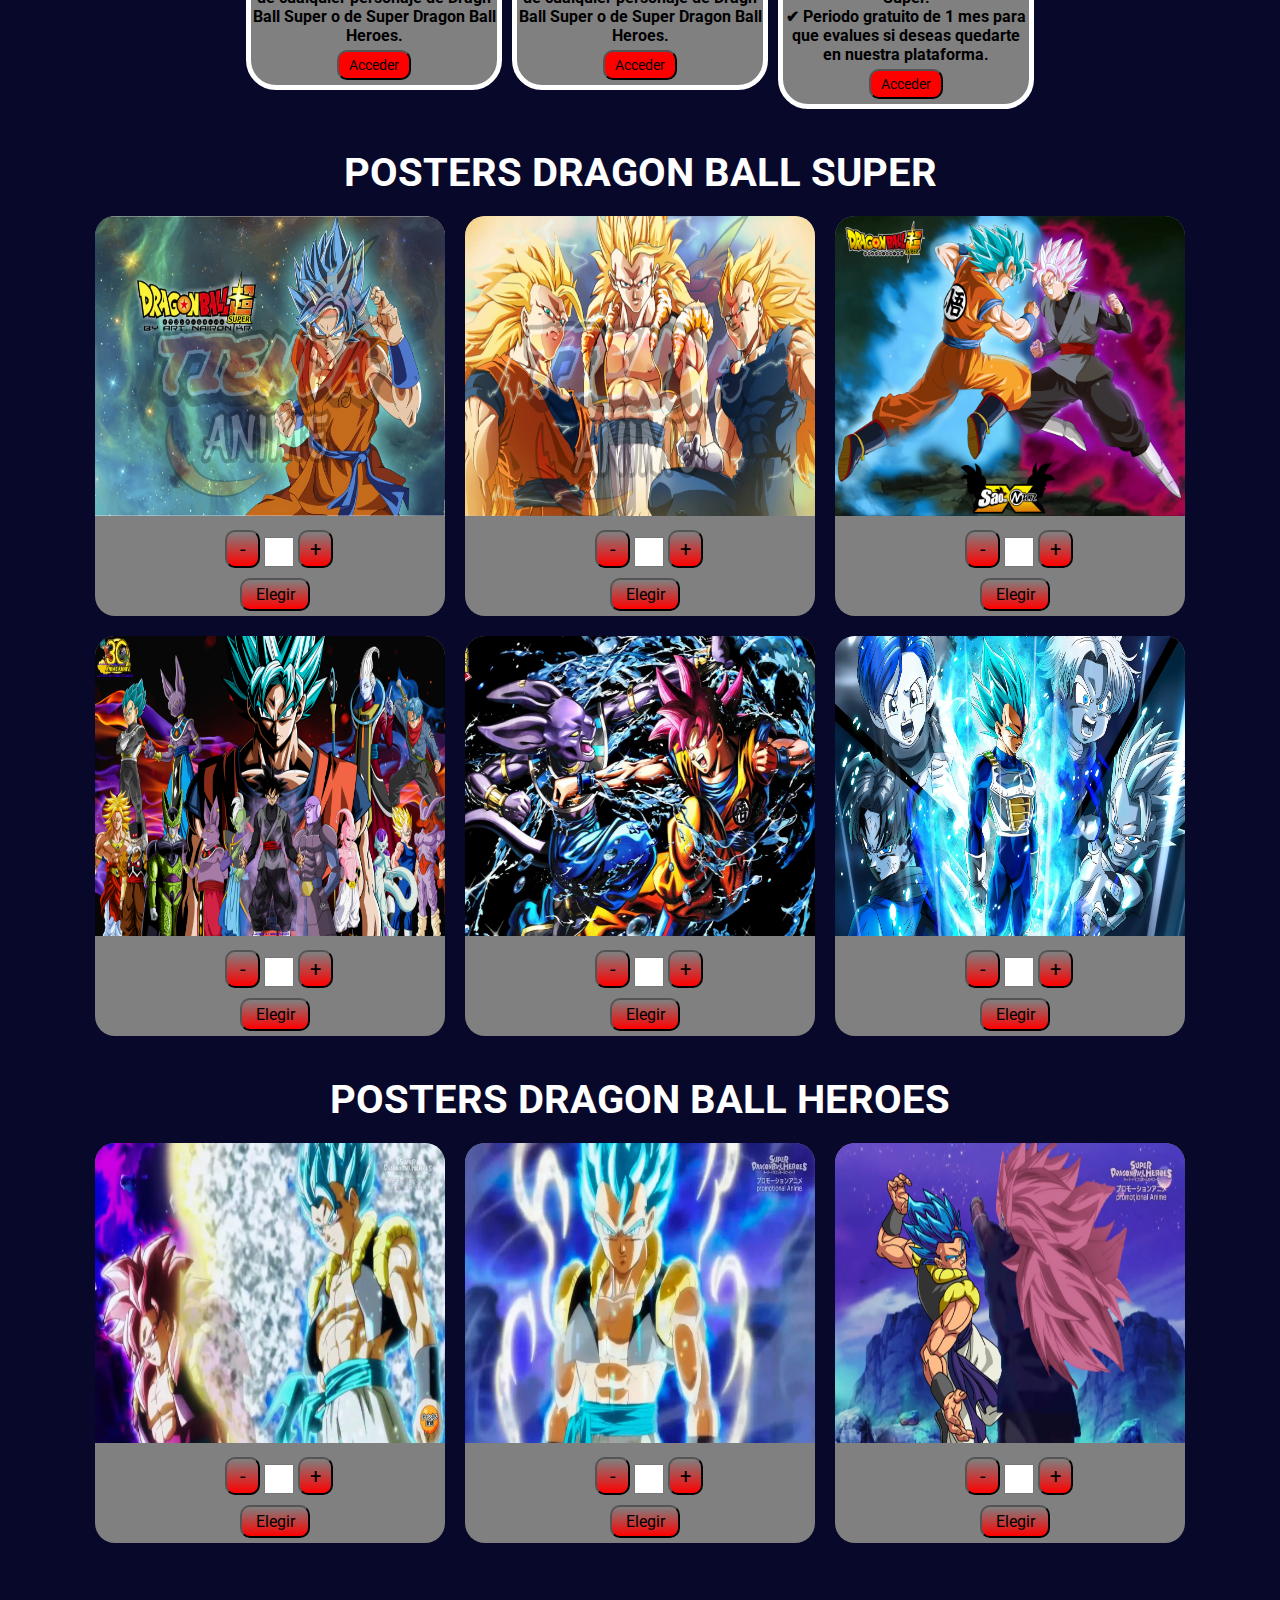
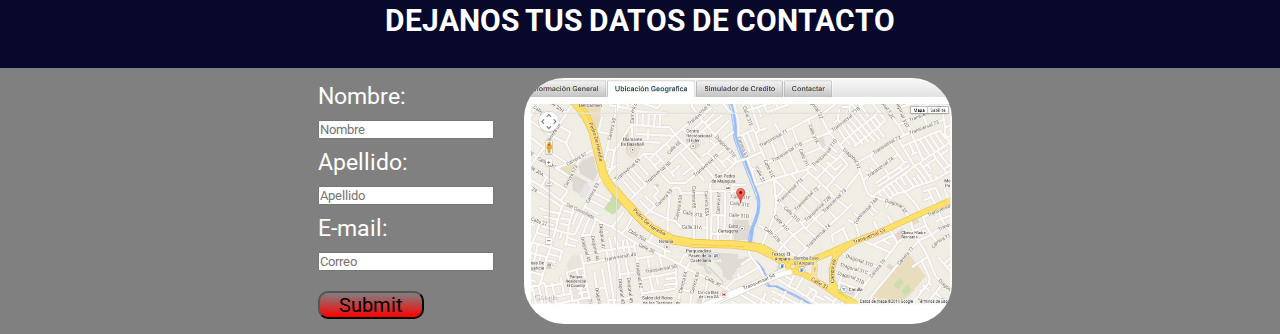
==== commit 7ee09749: "Nuevos Cambios" ====
--- a/index.html
+++ b/index.html
@@ -24,217 +24,238 @@
           <ul class="nav-list">
             <li><a class="nav-link" href="#tienda">Home</a></li>
             <li><a class="nav-link" href="#sobrenos">AcercaDe</a></li>
-            <li><a class="nav-link" href="#">Contacto</a></li>
+            <li><a class="nav-link" href="#contacto">Contacto</a></li>
           </ul>
         </nav>
       </header>
 
       <section>
-        <h1 id="tienda" class="h1">BIENVENIDO A TIENDA ANIME</h1>
+        <h1 class="h1">BIENVENIDO A TIENDA ANIME</h1>
+
         <div class="container">
-          <div>
-            <img
-              class="imgGift3"
-              src="https://gifdb.com/images/high/dragon-ball-goku-powerful-ultra-instinct-technique-rnfy7o5jzr75a0dd.gif"
-              alt=""
-            />
-          </div>
-
-          <div class="subContainer">
-            <div>
-              <h3>❑ VENI A DISFRUTAR DE TUS SERIES FAVORITAS</h3>
-              <h3>❑ SUSCRIBITE A NUESTRA PLATAFORMA</h3>
-              <h3>❑ CONTAMOS CON PLANES MUY ACCESIBLES</h3>
-            </div>
-            <div>
-              <a href="#">¿QUERES SABER MAS?</a>
-            </div>
-          </div>
-
-          <div>
-            <img
-              class="imgGift3_1"
-              src="https://4.bp.blogspot.com/-k31b-cb_Bso/V58ZYZmcdXI/AAAAAAABUbk/qwirtH1xKQ4JaVJ0ctbvTR1gNaCP_Qj4gCLcB/s1600/dragon_ball.gif"
-              alt=""
-            />
-          </div>
-        </div>
-      </section>
-      
-      <section class="container2">
-        <h3 id="sobrenos" class="h233">SOBRE NOSOTROS</h3>
+          <div class="h3">
+            <h3>❑ VENI A DISFRUTAR DE TUS SERIES FAVORITAS</h3>
+            <h3>❑ SUSCRIBITE A NUESTRA PLATAFORMA</h3>
+            <h3>❑ CONTAMOS CON PLANES MUY ACCESIBLES</h3>
+
+            <a href="#beneficios">¿QUERES SABER MAS?</a>
+          </div>
+          <img
+            class="img2"
+            src="https://gifdb.com/images/high/dragon-ball-goku-powerful-ultra-instinct-technique-rnfy7o5jzr75a0dd.gif"
+            alt=""
+          />
+        </div>
+      </section>
+
+      <section id="sobrenos" class="container2">
+        <h2 class="claseH2">SOBRE NOSOTROS</h2>
         <p>
-          Tienda Anime se fundo hace 1 año, somos una plataforma donde
-          cualquier persona puede acceder al mejor contenido de Anime en la
-          actualidad.
-          
+          Tienda Anime se fundo hace 1 año, somos una plataforma donde cualquier
+          persona puede acceder al mejor contenido de Anime en la actualidad.
           Estamos ubicados en 10 paises de America latina y para el siguiente
           año nos estaremos expandiendo por Europa.
         </p>
 
-        <h3 class="h23">SERIES ACTUALES 2024</h3>
-        <h3 class="h24">Dragon Ball Super</h3>
-        <iframe width="500" height="300" src="https://www.youtube.com/embed/0lDv-kllhXA" title="Gokú Ultra Instinto Vs Jiren por primera vez ESPAÑOL LATINO (PARTE 1/3)"
-         frameborder="0" allow="accelerometer; autoplay; clipboard-write; encrypted-media; gyroscope; picture-in-picture; web-share"
-          allowfullscreen></iframe>
-       
-       
-         <h3 class="h24">Super Dragon Ball heroes</h3>
-         <iframe width="500" height="300" src="https://www.youtube.com/embed/69IrToHILO0" title="Super Dragon Ball Heroes Ultra God Mission 10 Trailer | Opening" 
-          frameborder="0" allow="accelerometer; autoplay; clipboard-write; encrypted-media; gyroscope; picture-in-picture; web-share" allowfullscreen>
-        </iframe>   
-       
-      </section>
-     
-      <section>
-          <h2 class="h222">PLANES DE SUSCRIPCIÓN</h2>
-     
-           <div class="container3">
-            <div class="caja1">
-              <h3 class="C1">PLAN BASIC</h3>
-              <img class="imgPlanBasic" src="https://a-1hire.in/wp-content/uploads/2024/01/Basic-Membership.jpg-1324481.png" alt="">
-              <h4>✔ Acceso a la primera temporada de los animes Dragon ball Super
-                y Super Dragon Ball Heroes
-              </h4>
-              <h4>✔ Tendras 10 posters de regalo de cualquier personaje de Dragn Ball Super o 
-                de Super Dragon Ball Heroes.
-              </h4>
-              
-              
-              <button class="botonPBasic">Acceder</button>
-            </div>
-            <div class="caja2">
-              <h3 class="C2">PLAN PREMIUM</h4>
-                <img class="imgPlanPremimum" src="https://geopagos.s3.amazonaws.com/accounts/19/19864/images/original/paymentbutton_41c5a78f225c17af5bc23f5ca40ceb4d.png" alt="">
-            
-                <h4>✔ Acceso a todas las temporadas de los animes 
-                  Dragon Ball Super y Super Dragon Ball Heroes
-                </h4>
-                <h4>✔ Tendras 20 posters de regalo de cualquier personaje de Dragn Ball Super o 
-                  de Super Dragon Ball Heroes.
-                </h4>
-                
-                <button class="botonPBasic">Acceder</button>
-            </div>
-              <div class="caja3">
-                <h3 class="C3">PLAN GOLD</h3>
-                <img class="imgPlanGold" src="https://static.wixstatic.com/media/d7f2fa_007245eea4ec464981668c4050aef737~mv2.png/v1/fill/w_400,h_400,al_c,q_85,usm_0.66_1.00_0.01,enc_auto/d7f2fa_007245eea4ec464981668c4050aef737~mv2.png" alt="">
-                <h4>✔ Acceso a todas las temporadas de los animes 
-                  Dragon Ball Super, Super Dragon Ball Heroes y a las nuevas peliculas de Dragon Ball Super.
-                </h4>
-                <h4>✔ Periodo gratuito de 1 mes para que evalues si deseas quedarte
-                  en nuestra plataforma.
-                </h4>
-                
-                <button class="botonPBasic">Acceder</button>
-              
-              </div>
-           </div> 
-      </section>
-       
-        
-        <h3 class="h5">POSTERS DE DRAGON BALL SUPER</h3>
-        <section  class="container4">
-         <div class="foto1">
-            <img class="imgP1" src="./img/posterGoku.png" alt="">
-            <button class="btnPoster11">-</button>
-            <input class="inputP1" type="number" />
-            <button class="btnPoster11">+</button>
-            <div>
-              <button class="btnPoster1">Elegir</button>
-           </div>
-         </div>
-          
-         <div class="foto2">
-             <img class="imgP2" src="./img/posterGoku2.png" alt="">
-             <button class="btnPoster11">-</button>
-             <input class="inputP1" type="number" />
-             <button class="btnPoster11">+</button>
-             <div>
-               <button class="btnPoster1">Elegir</button>
-            </div>
-         </div>
-
-         <div class="foto3">
-            <img class="imgP3" src="./img/posterGoku3.png" alt="">
-            <button class="btnPoster11">-</button>
-             <input class="inputP1" type="number" />
-             <button class="btnPoster11">+</button>
-             <div>
-               <button class="btnPoster1">Elegir</button>
-            </div>
-         </div>
-        </section>
-
-        <section class="container4">
-          <div class="foto4">
-              <img class="imgP4" src="./img/posterGoku4.png" alt="">
-              <button class="btnPoster11">-</button>
-              <input class="inputP1" type="number" />
-              <button class="btnPoster11">+</button>
-              <div>
-                <button class="btnPoster1">Elegir</button>
-              </div>
-          </div>
-
-          <div class="foto5">
-            <img class="imgP5" src="./img/posterGoku5.jpg" alt="">
-              <button class="btnPoster11">-</button>
-              <input class="inputP1" type="number" />
-              <button class="btnPoster11">+</button>
-              <div>
-                <button class="btnPoster1">Elegir</button>
-              </div>
-          </div>
-
-          <div class="foto6">
-            <img class="imgP6" src="./img/posterGoku6.png" alt="">
-            <button class="btnPoster11">-</button>
-            <input class="inputP1" type="number" />
-            <button class="btnPoster11">+</button>
-            <div>
-              <button class="btnPoster1">Elegir</button>
-            </div>
-          </div>
-        </section>
-        
-        
-        <h3 class="h5">POSTERS DE DRAGON BALL HEROES</h3>
-        <section class="container5">
-          <div class="foto7">
-            <img class="imgP7" src="./img/Dragon Ball Heroes/Goku1.jpg" alt="">
-            <button class="btnPoster11">-</button>
-            <input class="inputP1" type="number" />
-            <button class="btnPoster11">+</button>
-            <div>
-              <button class="btnPoster1">Elegir</button>
-            </div>
-          </div>
-        
-            <div class="foto8">
-              <img class="imgP8" src="./img/Dragon Ball Heroes/Goku2.png" alt="">
-              <button class="btnPoster11">-</button>
-              <input class="inputP1" type="number" />
-              <button class="btnPoster11">+</button>
-              <div>
-                <button class="btnPoster1">Elegir</button>
-              </div>
-            </div>
-
-            <div class="foto9">
-              <img class="imgP9" src="./img/Dragon Ball Heroes/Goku3.jpg" alt="">
-              <button class="btnPoster11">-</button>
-              <input class="inputP1" type="number" />
-              <button class="btnPoster11">+</button>
-              <div>
-                <button class="btnPoster1">Elegir</button>
-              </div>
-            </div>
+        <h2 class="claseHH2">SERIES ACTUALES EN TIENDA ANIME</h2>
+      </section>
+
+      <section>
+        <div class="container3">
+          <div>
+            <h2 class="claseHHH2">DRAGON BALL SUPER</h2>
+            <h3 class="claseH3">SE ESTRENA EN EL 2024</h3>
+          </div>
+          <iframe
+            width="500"
+            height="300"
+            src="https://www.youtube.com/embed/0lDv-kllhXA"
+            title="Gokú Ultra Instinto Vs Jiren por primera vez ESPAÑOL LATINO (PARTE 1/3)"
+            frameborder="0"
+            allow="accelerometer; autoplay; clipboard-write; encrypted-media; gyroscope; picture-in-picture; web-share"
+            allowfullscreen
+          ></iframe>
+        </div>
+        <div class="container4">
+          <div>
+            <h2 class="claseHHH2">DRAGON BALL HEROES</h2>
+            <h3 class="claseH3">SE ESTRENA EN EL 2024</h3>
+          </div>
+          <iframe
+            width="500"
+            height="300"
+            src="https://www.youtube.com/embed/69IrToHILO0"
+            title="Super Dragon Ball Heroes Ultra God Mission 10 Trailer | Opening"
+            frameborder="0"
+            allow="accelerometer; autoplay; clipboard-write; encrypted-media; gyroscope; picture-in-picture; web-share"
+            allowfullscreen
+          >
+          </iframe>
+        </div>
+      </section>
+
+      <section>
+        <h2 id="beneficios" class="claseHH3">PLANES DE SUSCRIPCIÓN</h2>
+
+        <div class="container5">
+          <div class="caja1">
+            <h3 class="c1">PLAN BASIC</h3>
+            <img
+              class="imgPlanBasic"
+              src="https://a-1hire.in/wp-content/uploads/2024/01/Basic-Membership.jpg-1324481.png"
+              alt=""
+            />
+            <h4>
+              ✔ Acceso a la primera temporada de los animes Dragon ball Super y
+              Super Dragon Ball Heroes
+            </h4>
+            <h4>
+              ✔ Tendras 10 posters de regalo de cualquier personaje de Dragn
+              Ball Super o de Super Dragon Ball Heroes.
+            </h4>
+            <button class="btn">Acceder</button>
+          </div>
+          <div class="caja1">
+            <h3 class="c1">PLAN PREMIUM</h3>
+            <img
+              class="imgPlanPremimum"
+              src="https://geopagos.s3.amazonaws.com/accounts/19/19864/images/original/paymentbutton_41c5a78f225c17af5bc23f5ca40ceb4d.png"
+              alt=""
+            />
+            <h4>
+              ✔ Acceso a todas las temporadas de los animes Dragon Ball Super y
+              Super Dragon Ball Heroes
+            </h4>
+            <h4>
+              ✔ Tendras 20 posters de regalo de cualquier personaje de Dragn
+              Ball Super o de Super Dragon Ball Heroes.
+            </h4>
+            <button class="btn">Acceder</button>
+          </div>
+
+          <div class="caja1">
+            <h3 class="c1">PLAN GOLD</h3>
+            <img
+              class="imgPlanGold"
+              src="https://static.wixstatic.com/media/d7f2fa_007245eea4ec464981668c4050aef737~mv2.png/v1/fill/w_400,h_400,al_c,q_85,usm_0.66_1.00_0.01,enc_auto/d7f2fa_007245eea4ec464981668c4050aef737~mv2.png"
+              alt=""
+            />
+            <h4>
+              ✔ Acceso a todas las temporadas de los animes Dragon Ball Super,
+              Super Dragon Ball Heroes y a las nuevas peliculas de Dragon Ball
+              Super.
+            </h4>
+            <h4>
+              ✔ Periodo gratuito de 1 mes para que evalues si deseas quedarte en
+              nuestra plataforma.
+            </h4>
+            <button class="btn">Acceder</button>
+          </div>
+        </div>
+      </section>
+
+      <section>
+        <h2 class="ajustarH2">POSTERS DRAGON BALL SUPER</h2>
+
+        <div class="container6">
+          <div class="foto1">
+            <img class="img3" src="./img/posterGoku.png" alt="" />
+            <button class="btnMenos">-</button>
+            <input class="inputP1" type="number" />
+            <button class="btnMas">+</button>
+            <div>
+              <button class="btnPoster1">Elegir</button>
+            </div>
+          </div>
+          <div class="foto1">
+            <img class="img3" src="./img/posterGoku2.png" alt="" />
+            <button class="btnMenos">-</button>
+            <input class="inputP1" type="number" />
+            <button class="btnMas">+</button>
+            <div>
+              <button class="btnPoster1">Elegir</button>
+            </div>
+          </div>
+
+          <div class="foto1">
+            <img class="img3" src="./img/posterGoku3.png" alt="" />
+            <button class="btnMenos">-</button>
+            <input class="inputP1" type="number" />
+            <button class="btnMas">+</button>
+            <div>
+              <button class="btnPoster1">Elegir</button>
+            </div>
+          </div>
+        </div>
+
+        <div class="container6 ajustar2fila">
+          <div class="foto1">
+            <img class="img3" src="./img/posterGoku4.png" alt="" />
+            <button class="btnMenos">-</button>
+            <input class="inputP1" type="number" />
+            <button class="btnMas">+</button>
+            <div>
+              <button class="btnPoster1">Elegir</button>
+            </div>
+          </div>
+          <div class="foto1">
+            <img class="img3" src="./img/posterGoku5.jpg" alt="" />
+            <button class="btnMenos">-</button>
+            <input class="inputP1" type="number" />
+            <button class="btnMas">+</button>
+            <div>
+              <button class="btnPoster1">Elegir</button>
+            </div>
+          </div>
+
+          <div class="foto1">
+            <img class="img3" src="./img/posterGoku6.png" alt="" />
+            <button class="btnMenos">-</button>
+            <input class="inputP1" type="number" />
+            <button class="btnMas">+</button>
+            <div>
+              <button class="btnPoster1">Elegir</button>
+            </div>
+          </div>
+        </div>
+      </section>
+
+      <section>
+        <h2 class="claseH">POSTERS DRAGON BALL HEROES</h2>
+        <div class="container6">
+          <div class="foto1">
+            <img class="img3" src="./img/Dragon Ball Heroes/Goku1.jpg" alt="" />
+            <button class="btnMenos">-</button>
+            <input class="inputP1" type="number" />
+            <button class="btnMas">+</button>
+            <div>
+              <button class="btnPoster1">Elegir</button>
+            </div>
+          </div>
+          <div class="foto1">
+            <img class="img3" src="./img/Dragon Ball Heroes/Goku2.png" alt="" />
+            <button class="btnMenos">-</button>
+            <input class="inputP1" type="number" />
+            <button class="btnMas">+</button>
+            <div>
+              <button class="btnPoster1">Elegir</button>
+            </div>
+          </div>
+
+          <div class="foto1">
+            <img class="img3" src="./img/Dragon Ball Heroes/Goku3.jpg" alt="" />
+            <button class="btnMenos">-</button>
+            <input class="inputP1" type="number" />
+            <button class="btnMas">+</button>
+            <div>
+              <button class="btnPoster1">Elegir</button>
+            </div>
+          </div>
+        </div>
       </section>
     </main>
 
-    
-    <h3 class="h5">DATOS DE CONTACTO</h3>
+    <h3 id="contacto" class="h5">DEJANOS TUS DATOS DE CONTACTO</h3>
     <footer class="footer">
         <div>
           <form>
@@ -253,6 +274,5 @@
         <img class="imgMapa" src="./img/mapa.png" alt="">
       
     </footer>
-
   </body>
 </html>
--- a/Styles/styles.css
+++ b/Styles/styles.css
@@ -8,15 +8,11 @@
   font-family: "Roboto", sans-serif;
 }
 
-
-
-
-
 body {
   background: hsl(240, 70%, 10%);
 }
 
-img {
+.img {
   width: 150px;
   height: 80px;
   padding: 9px;
@@ -61,7 +57,6 @@
   text-decoration: none;
 }
 
-
 .h1 {
   text-align: center;
   color: white;
@@ -71,86 +66,26 @@
   font-weight: 100;
 }
 
- p{
-  color:white;
-  font-size: 16px;
-  text-align: center;
-  width:50vw;
-  margin-top: 90px;
-  font-size: 18px;
-}
-
-
-.h22{
-  background: linear-gradient(to top, grey, #626f63) text;
-  color:transparent;
-  font-size: 30px;
-  text-align: center;
-}
-
-.h222{
-  background: linear-gradient(to top,white, #626f63) text;
-  color:transparent;
-  font-size: 40px;
-  text-align: center;
-  font-weight: 900;
-  margin-top: 40px;
-}
-
-
-
-
-.h23{
-  background: linear-gradient(to top, grey, #626f63) text;
-  color:transparent;
-  font-size: 30px;
-  margin-top: 40px;
-}
-
-
-.h233{
-  background: linear-gradient(to top, grey, #626f63) text;
-  color:transparent;
-  font-size: 30px;
-  position: relative;
-  top:70px;
-}
-
-
-
-.h24{
-  background: linear-gradient(to top, grey, #626f63) text;
-  color:transparent;
-  font-weight: 300;
-  font-size: 25px;
-  margin-top: 20px;
-  padding-bottom: 10px;
+.img2 {
+  width: 400px;
+  height: 300px;
+  border-radius: 30px;
+  border: 10px solid white;
 }
 
 .container {
   display: flex;
+  flex-direction: row;
+  justify-content: center;
   width: 100%;
-  gap: 20px;
-  justify-content: center;
-  flex-wrap: wrap;
-}
-
-.subContainer {
-  display: flex;
-  flex-direction: column;
-  justify-content: center;
-  gap: 50px;
-  color: white;
-  font-size: 14px;
-}
-
-.container2{
-  display:flex;
-  flex-direction: column;
-  align-items: center;
-  width: 100%;
-}
-
+  gap: 40px;
+}
+
+.h3 {
+  color: white;
+  margin-top: 50px;
+  line-height: 50px;
+}
 
 div a {
   color: white;
@@ -159,336 +94,260 @@
   padding: 8px;
   border-radius: 15px;
   font-size: 12px;
-  margin-left: 30%;
-}
-
-div a:hover {
-  background: #1a72dc;
-}
-
-.imgGift3 {
-  width: 400px;
-  height: 300px;
-}
-
-.imgGift3_1 {
-  width: 400px;
-  height: 300px;
-}
-
-.container3{
-  display:flex;
+}
+
+.container2 {
+  display: flex;
+  flex-direction: column;
+  align-items: center;
+  width: 100%;
+  margin-top: 60px;
+}
+
+p {
+  width: 65%;
+  text-align: center;
+  color: white;
+  font-size: 20px;
+}
+
+.h2 {
+  background: linear-gradient(grey, pink) text;
+  color: transparent;
+  font-size: 40px;
+  text-align: center;
+  margin-top: 60px;
+}
+
+.claseH2 {
+  color: white;
+  font-size: 40px;
+}
+
+.claseHH2 {
+  color: white;
+  font-size: 30px;
+  margin-top: 20px;
+}
+
+.claseHHH2 {
+  background: linear-gradient(to top, black, pink, blue) text;
+  color: transparent;
+  font-size: 30px;
+  margin-top: 80px;
+}
+
+.claseH3 {
+  background: linear-gradient(to top, brown, grey) text;
+  color: transparent;
+  font-size: 28px;
+  text-decoration: underline;
+  border-bottom: 4px solid red;
+}
+
+.container3 {
+  display: flex;
   flex-direction: row;
-  width: 100%;
-  height: 100%;
   justify-content: center;
-  gap:20px;
-  margin-top: 10px;
-}
-
-.caja1{
+  margin-top: 20px;
+  gap: 10px;
+}
+.container4 {
+  display: flex;
+  flex-direction: row;
+  justify-content: center;
+  margin-top: 20px;
+  gap: 10px;
+}
+
+/*PLANES DE SUSCRIPCION*/
+.ajustarH2{
+  color: white;
+  font-size: 40px;
+  text-align: center;
+  margin-top: 40px;
+  padding-bottom: 20px;
+}
+
+.container5 {
+  display: flex;
+  flex-direction: row;
+  justify-content: center;
+  margin-top: 20px;
+  gap: 10px;
+}
+
+button:hover {
+  background-color: #87cefa;
+}
+
+/*BASIC*/
+.caja1 {
   background-color: gray;
   border-radius: 30px;
   border: 5px solid white;
-  width:20%;
-  height: 45vh;
-  text-align: center;
-}
-
-.C1{
+  width: 20%;
+  height: 100%;
+  text-align: center;
+}
+.c1 {
   font-size: 30px;
 }
 
-.C2{
-  font-size: 30px;
-}
-
-.C3{
-  font-size: 30px;
-}
-
-
-
-.caja2{
+.imgPlanBasic {
+  width: 30%;
+  height: 30%;
+}
+
+button {
+  background-color: red;
+  border-radius: 10px;
+  width: 25%;
+  padding: 5px 5px;
+  margin-top: 10px;
+}
+
+.btn {
+  font-size: 14px;
+  width: 30%;
+  position: relative;
+  bottom: 5px;
+}
+
+.btn2{
+  font-size: 14px;
+  width: 30%;
+  margin-top: 20px;
+}
+
+/*PREMIUM*/
+
+.caja2 {
   background-color: gray;
   border-radius: 30px;
   border: 5px solid white;
-  width:20%;
-  height: 45vh;
-  text-align: center;
-}
-
-
-.caja3{
+  width: 20%;
+  height: 290px;
+  text-align: center;
+}
+.c2 {
+  font-size: 30px;
+}
+
+.imgPlanPremimum {
+  width: 35%;
+  height: 100%;
+}
+
+/**GOLD*/
+.caja3 {
   background-color: gray;
   border-radius: 30px;
   border: 5px solid white;
-  width:20%;
-  height: 45vh;
-  text-align: center;
-}
-
-h4{
-  padding: 10px;
-  position: relative;
-  bottom: 10px;
-}
-
-
-.imgPlanBasic{
-  width:50%;
-  height: 40%;
-}
-
-.imgPlanPremimum{
-  width:50%;
-  height: 40%;
-}
-
-.imgPlanGold{
-  width:50%;
-  height: 40%;
-}
-
-.botonPBasic{
-  background: linear-gradient(grey, red);
-  width: 30%;
-  font-size: 20px;
-  border-radius: 10px;
-}
-
-.botonPBasic:hover{
-  background: #1a72dc;
-}
-
-
-.container4{
-  display: flex;
+  width: 20%;
+  height: 35vh;
+  text-align: center;
+}
+
+.c3 {
+  font-size: 30px;
+}
+
+.imgPlanGold {
+  width:26%;
+  height: 100%;
+}
+
+
+/*POSTERS DE ANIMES*/
+.container6{
+  display:flex;
   flex-direction: row;
-  align-items: center;
-  width: 20%;
-  height: 100%;
-  position: relative;
-  left: 19%;
+  justify-content: center;
   gap:20px;
 }
 
-/*POSTERS***/
-.imgP1{
-  width:21vw;
+.ajustar2fila{
+  margin-top: 20px;
+}
+
+.img3 {
+  width: 350px;
   height: 300px;
-  position: relative;
-  right: 10%;
-  padding-top: 1px;
-  padding-left: 20px; 
-}
-
-.imgP2{
-  width:21vw;
-  height: 300px;
-  position: relative;
-  right: 10%;
-  padding-top: 1px;
-  padding-left: 20px; 
-}
-.imgP3{
-  width:21vw;
-  height: 300px;
-  position: relative;
-  right: 10%;
-  padding-top: 1px;
-  padding-left: 20px; 
-}
-
-.imgP4{
-  width:21vw;
-  height: 300px;
-  position: relative;
-  right: 10%;
-  padding-top: 1px;
-  padding-left: 20px; 
-}
-
-.imgP5{
-  width:21vw;
-  height: 300px;
-  position: relative;
-  right: 10%;
-  padding-top: 1px;
-  padding-left: 20px; 
-}
-
-.imgP6{
-  width:21vw;
-  height: 300px;
-  position: relative;
-  right: 10%;
-  padding-top: 1px;
-  padding-left: 20px; 
+  border-radius: 20px 20px 0 0;
 }
 
 .foto1{
-  background-color: gray;
-  border-radius: 0 0 40px 40px;
-  border: 5px solid white;
-  width:100%;
-  height: 45vh;
-  text-align: center;
-}
-.foto2{
-  background-color: gray;
-  border-radius: 0 0 40px 40px;
-  border: 5px solid white;
-  width:100%;
-  height: 45vh;
-  text-align: center;
-}
-
-.foto3{
-  background-color: gray;
-  border-radius: 0 0 40px 40px;
-  border: 5px solid white;
-  width:100%;
-  height: 45vh;
-  text-align: center;
-}
-
-.foto4{
-  background-color: gray;
-  border-radius: 0 0 40px 40px;
-  border: 5px solid white;
-  width:100%;
-  height: 45vh;
-  text-align: center;
-  margin-top: 20px;
-}
-
-.foto5{
-  background-color: gray;
-  border-radius: 0 0 40px 40px;
-  border: 5px solid white;
-  width:100%;
-  height: 45vh;
-  text-align: center;
-  margin-top: 20px;
-}
-
-.foto6{
-  background-color: gray;
-  border-radius: 0 0 40px 40px;
-  border: 5px solid white;
-  width:100%;
-  height: 45vh;
-  text-align: center;
-  margin-top: 20px;
-}
-
-
-.h5{ /*SECTION-CLASS CONTAINER4*/
-  color:white;
-  text-align: center;
-  font-size: 30px;
-  margin-top: 60px;
-  padding-bottom: 20px;
+  width: 350px;
+  height: 400px;
+ background-color: grey;
+ border-radius: 20px;
+}
+.foto1:hover{
+  background-color: #87CEFA;
 }
 
 .btnPoster1{
   background: linear-gradient(grey, red);
-  width: 30%;
-  font-size: 18px;
+  width: 20%;
+  font-size: 16px;
   border-radius: 10px;
-  margin-top: 10px;
-}
-
-.btnPoster1:hover{
-  background: orange;
-}
-
-
-.btnPoster11{
+  margin-left: 145px;
+}
+
+
+.inputP1{
+  width: 30px;
+  height: 30px;
+}
+
+.btnMas{
   background: linear-gradient(grey, red);
   width: 10%;
   font-size: 20px;
   border-radius: 10px;
 }
 
-.inputP1{
-  width: 30px;
-  height: 30px;
-}
-
-
-.container5{
-  display: flex;
-  flex-direction: row;
-  align-items: center;
-  width: 20%;
-  height: 100%;
-  position: relative;
-  left: 19%;
-  gap:20px;
-}
-
-
-.foto7{
-  background-color: gray;
-  border-radius: 0 0 40px 40px;
-  border: 5px solid white;
-  width:100%;
-  height: 45vh;
-  text-align: center;
-  margin-top: 20px;
-}
-
-.imgP7{
-  width:21vw;
-  height: 300px;
-  position: relative;
-  right: 10%;
-  padding-top: 1px;
-  padding-left: 20px; 
-}
-
-.foto8{
-  background-color: gray;
-  border-radius: 0 0 40px 40px;
-  border: 5px solid white;
-  width:100%;
-  height: 45vh;
-  text-align: center;
-  margin-top: 20px;
-}
-
-.imgP8{
-  width:21vw;
-  height: 300px;
-  position: relative;
-  right: 10%;
-  padding-top: 1px;
-  padding-left: 20px; 
-}
-
-.foto9{
-  background-color: gray;
-  border-radius: 0 0 40px 40px;
-  border: 5px solid white;
-  width:100%;
-  height: 45vh;
-  text-align: center;
-  margin-top: 20px;
-}
-
-.imgP9{
-  width:21vw;
-  height: 300px;
-  position: relative;
-  right: 10%;
-  padding-top: 1px;
-  padding-left: 20px; 
-}
-
-
-
+.btnMenos{
+  background: linear-gradient(grey, red);
+  width: 10%;
+  font-size: 20px;
+  border-radius: 10px;
+  margin-left: 130px;
+}
+
+.btnPoster1:hover{
+  background: orange;
+}
+.btnMas:hover{
+  background: orange;
+}
+
+.btnMenos:hover{
+  background: orange;
+}
+
+.claseHH3 {
+  color: white;
+  font-size: 40px;
+  text-align: center;
+  margin-top: 40px;
+}
+
+.claseH{
+  font-size: 40px;
+  text-align: center;
+  color:white;
+  margin-top: 40px;
+  padding-bottom: 20px;
+}
+.h5{ 
+  color:white;
+  text-align: center;
+  font-size: 30px;
+  margin-top: 60px;
+  padding-bottom: 20px;
+}
 
 .footer{
   display: flex;
@@ -498,9 +357,22 @@
   margin-top: 10px;
   width: 100%;
   background-color: grey;
-}
-
-
+  gap:20px;
+}
+
+.imgMapa{
+  width: 35%;
+  height: 100%;
+  padding: 10px 10px;
+  border-radius: 50px;
+}
+.btnForm{
+  background: linear-gradient(grey, red);
+  width: 60%;
+  font-size: 20px;
+  border-radius: 10px;
+  margin-top: 10px;
+}
 form{
   color:white;
   width: 11rem;
@@ -510,23 +382,14 @@
   font-size: 23px;
 }
 
-.btnForm{
-  background: linear-gradient(grey, red);
-  width: 80%;
-  font-size: 20px;
-  border-radius: 10px;
-  margin-top: 10px;
-}
-
-.imgMapa{
-  width: 35%;
-  height: 100%;
-  border-radius: 50px;
+.container a:hover{
+  background: skyblue;
+  color:black;
 }
 
 /***ANIMACION****/
 
-h1{
+h1 {
   animation-duration: 1s;
   animation-name: move;
   text-decoration: underline;
@@ -557,11 +420,9 @@
   }
 }
 
-
 /****MEDIA QUERIE****/
 
-
-@media (min-width:320px) and  (max-width: 576px){
+@media (min-width:320px) and (max-width: 576px) {
   .nav-bar ul {
     background-color: #272d37;
     opacity: 0.7;
@@ -585,126 +446,176 @@
   #toogle-menu:checked ~ .nav-list {
     display: flex;
   }
+
+  .container{
+    display: flex;
+    flex-direction: column;
+  }
+  .h3{
+    text-align: center;
+    width: 95%;
+  }
+
+  .img2{
+    width:100%
+  }
+
+  .claseH2{
+    text-align: center;
+  }
+  .claseHH2{
+    text-align: center;
+  }
+
+  .container5{
+    display: flex;
+    flex-direction: column;
+    align-items: center;
+    position: relative;
+    bottom: 120px;
+  }
+  .caja1{
+    width: 75%;
+    height: 50%;
+  }
+
+  .ajustarH2{
+    position: relative;
+    bottom: 80px;
+  }
+   
+  .container6{
+    display: flex;
+    flex-wrap: wrap;
+    position: relative;
+    bottom:70px;
+  }
+
+ 
+
+  .img3 {
+    width: 300px;
+    height: 300px;
+    border-radius: 20px 20px 0 0;
+  }
   
-  .subContainer{
+  .foto1{
+    width: 300px;
+    height: 400px;
+   background-color: grey;
+   border-radius: 20px;
+  }
+ 
+   .claseHH3{
+    position: relative;
+    bottom: 120px;
+   }
+   .claseH{
+    position: relative;
+    bottom: 60px;
+   }
+}
+
+@media (max-width:768px){
+  .container3{
+    display: flex;
+    flex-wrap: wrap;
+    position: relative;
+    bottom: 70px;
+  }
+
+  .container4{
+    display: flex;
+    flex-wrap: wrap;
+    position: relative;
+    bottom: 100px;
+  }
+
+  .container5{
     display: flex;
     flex-direction: column;
-  }
-
-  .imgGift3 {
+    align-items: center;
+  }
+  .caja1{
+    width: 75%;
+    height: 50%;
+  }
+
+  .container6{
+    display:flex;
+    flex-wrap: wrap;
+    justify-content: center;
+    gap:10px;
+  }
+
+  
+  .img3 {
     width: 300px;
-    height: 200px;
-    position: relative;
-    left: 5%;
+    height: 300px;
+    border-radius: 20px 20px 0 0;
   }
   
-  .imgGift3_1 {
+  .foto1{
     width: 300px;
-    height: 200px;
-    position: relative;
-    left: 5%;
-  }
-  h3{
-    text-align: center;
-  }
-
-  .container2{
-    position: relative;
-    bottom: 30px;
+    height: 400px;
+   background-color: grey;
+   border-radius: 20px;
+  }
+
+ .btnMenos{
+  margin-left: 32%;
+ }
+
+ .btnPoster1{
+  margin-left: 38%;
+ }
+
+}
+
+@media (min-width:768px) and (max-width:1200px){
+  .container5{
+    display: flex;
+    flex-direction: column;
+    align-items: center;
+  }
+  .caja1{
+    width: 75%;
+    height: 50%;
+  }
+
+  .btn{
+    width:30%;
+  }
+
+  .container6{
+    display:flex;
+    flex-wrap: wrap;
+    justify-content: center;
+    gap:10px;
+  }
+
+
+  .img3 {
+    width: 300px;
+    height: 300px;
+    border-radius: 20px 20px 0 0;
+  }
+  
+  .foto1{
+    width: 300px;
+    height: 400px;
+   background-color: grey;
+   border-radius: 20px;
+  }
+  
+  .btnMenos{
+    margin-left: 32%;
    }
   
-  
-}
-
-@media (max-width: 768px){
-
-  .container{
-    display:flex;
-    flex-direction: column;
-    align-content: center;
-  }
-
-
-  .imgGift3 {
-    width: 300px;
-    height: 200px;
-  }
-  
-  .imgGift3_1 {
-    width: 300px;
-    height: 200px;
-    position: relative;
-    bottom: 20px;
-  }
-  div a{
-    position: relative;
-    bottom: 20px;
-  }
-  iframe{
-    width: 70%;
-    height: 30vh;
+   .btnPoster1{
+    margin-left: 38%;
    }
-
-   .container2{
-    position: relative;
-    bottom: 65px;
-   }
-}
-
-@media (min-width: 768px) and (max-width:820px){
-
-   .container{
-    display: flex;
-    flex-direction: column;
-    align-items: center;
-   }
-    
-   .container2{
-    display: flex;
-    flex-direction: column;
-    padding-bottom: 100px;
-   }
-
-   .imgGift3 {
-    width: 300px;
-    height: 200px;
-  }
-  
-  .imgGift3_1 {
-    width: 300px;
-    height: 200px;
-    position: relative;
-    bottom: 20px;
- }
-
- iframe{
-  width: 60%;
-  height: 30vh;
- }
-}
-
-
-
-
-@media (max-width:1024px){
-  .imgGift3_1{
-    position: relative;
-    bottom: 1px;
-  }
-
-  iframe{
-    width: 60%;
-   }
-
-   .container2{
-    display: flex;
-    flex-direction: column;
-    padding-bottom: 300px;
-    position: relative;
-    bottom: 40px;
-   }
-  
-    
-}
-
-
+}
+
+
+
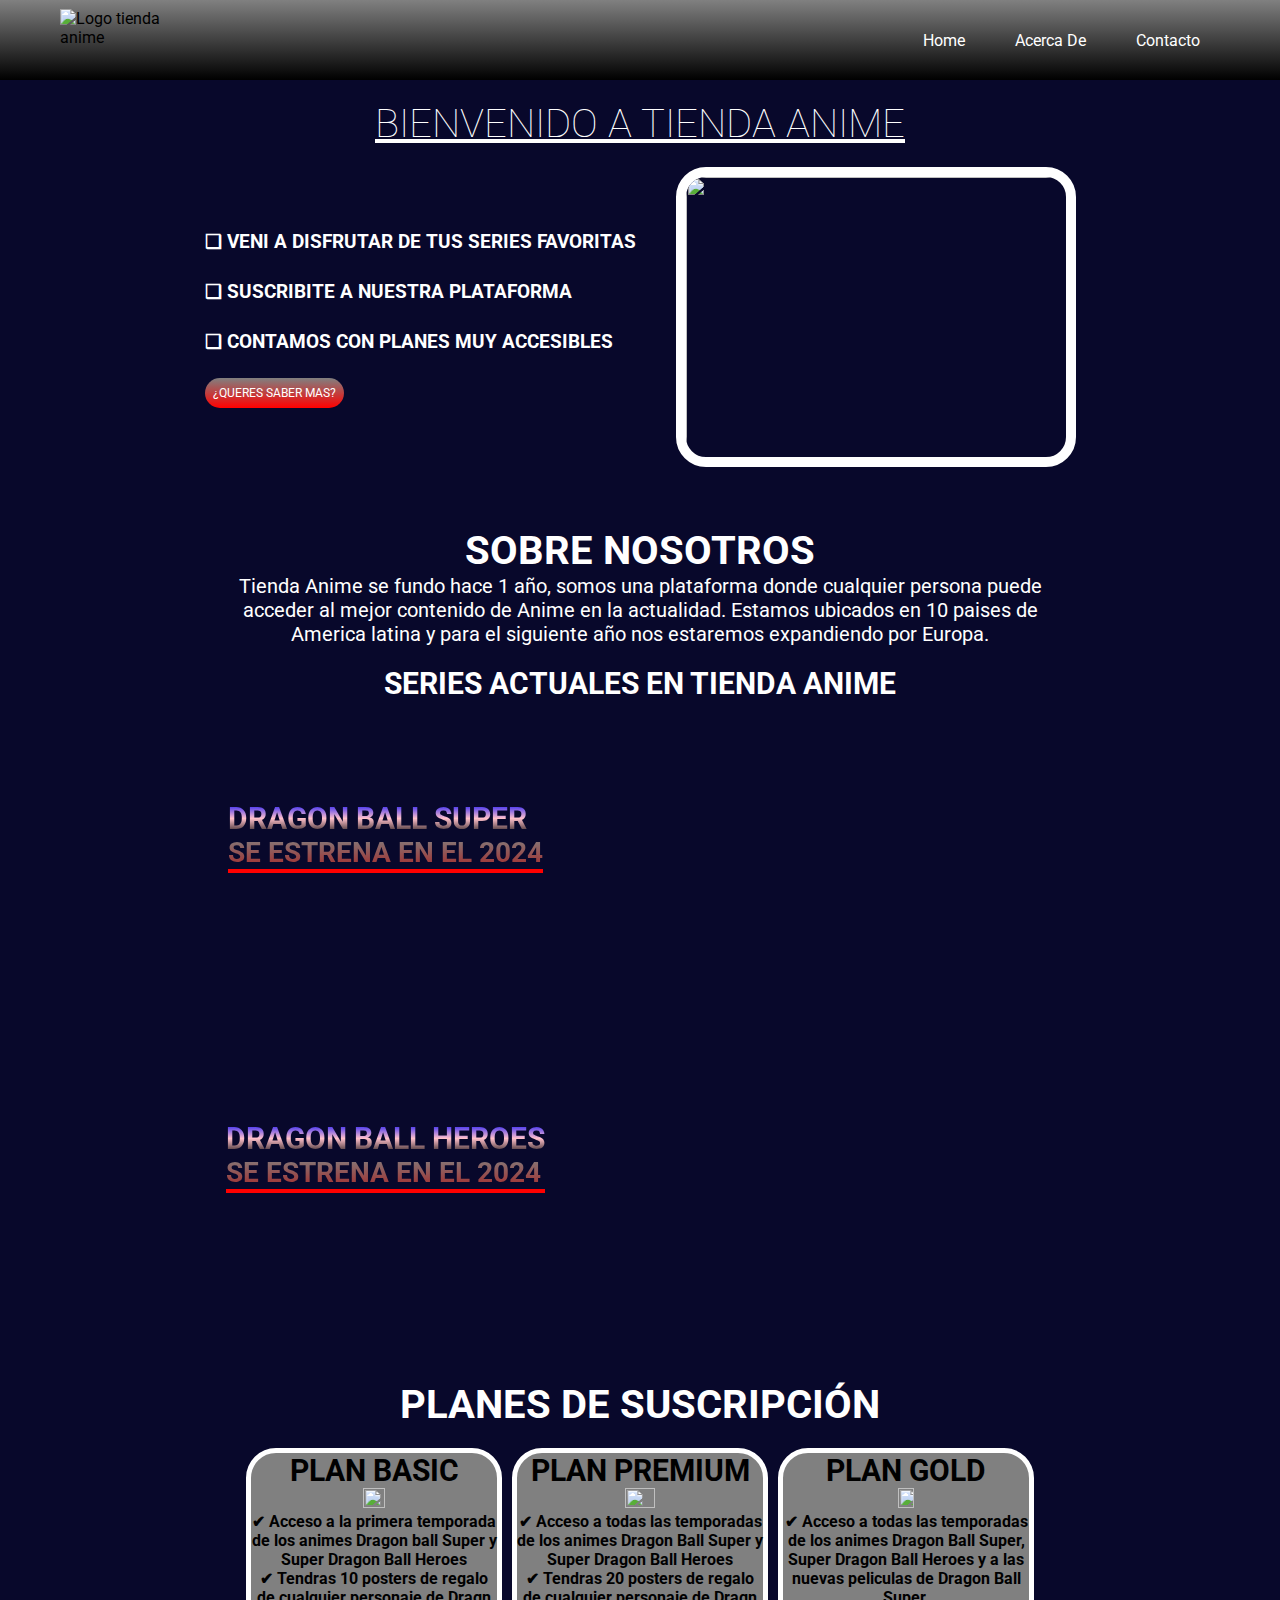
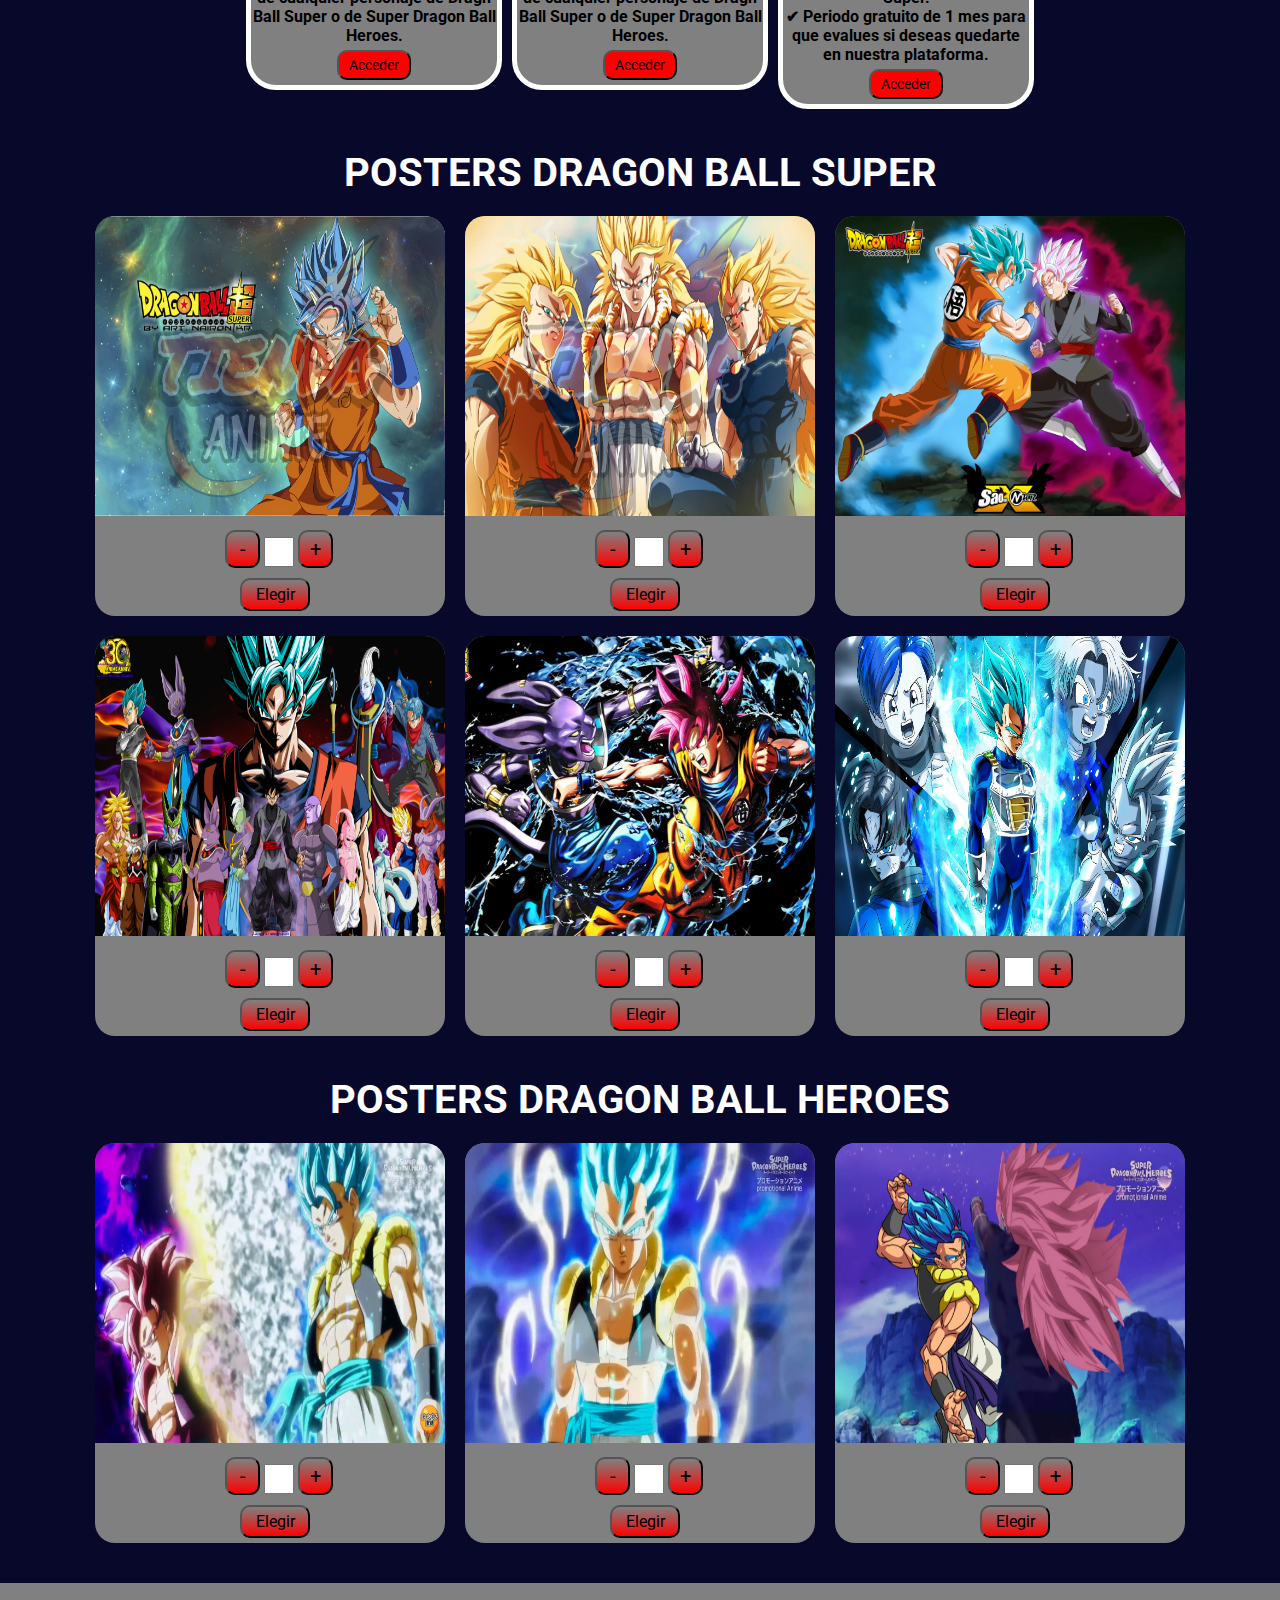
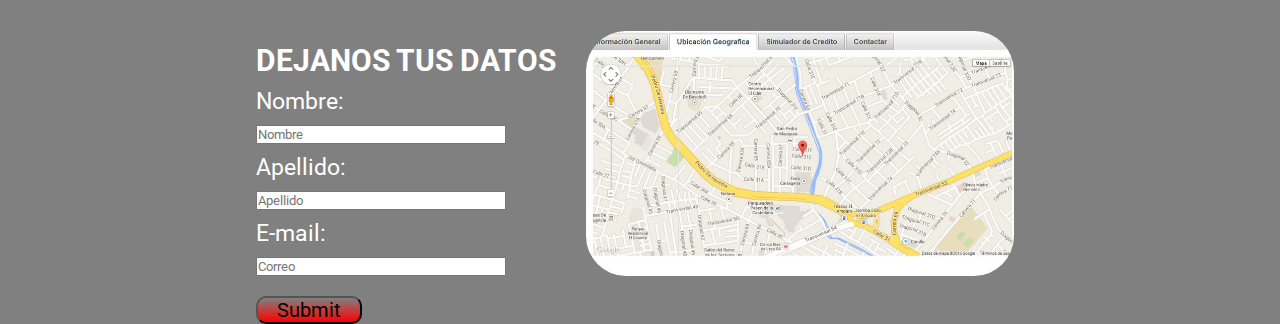
==== commit e93a4023: "Fix: Superposicion de elementos con el header" ====
--- a/index.html
+++ b/index.html
@@ -23,7 +23,7 @@
           <input type="checkbox" id="toogle-menu" />
           <ul class="nav-list">
             <li><a class="nav-link" href="#tienda">Home</a></li>
-            <li><a class="nav-link" href="#sobrenos">AcercaDe</a></li>
+            <li><a class="nav-link" href="#sobrenos">Acerca De</a></li>
             <li><a class="nav-link" href="#contacto">Contacto</a></li>
           </ul>
         </nav>
@@ -67,15 +67,17 @@
             <h3 class="claseH3">SE ESTRENA EN EL 2024</h3>
           </div>
           <iframe
-            width="500"
-            height="300"
-            src="https://www.youtube.com/embed/0lDv-kllhXA"
-            title="Gokú Ultra Instinto Vs Jiren por primera vez ESPAÑOL LATINO (PARTE 1/3)"
-            frameborder="0"
-            allow="accelerometer; autoplay; clipboard-write; encrypted-media; gyroscope; picture-in-picture; web-share"
-            allowfullscreen
-          ></iframe>
-        </div>
+          width="500"
+          height="300"
+          src="https://www.youtube.com/embed/0lDv-kllhXA"
+          title="Gokú Ultra Instinto Vs Jiren por primera vez ESPAÑOL LATINO (PARTE 1/3)"
+          frameborder="0"
+          allow="accelerometer; autoplay; clipboard-write; encrypted-media; gyroscope; picture-in-picture; web-share"
+          allowfullscreen
+        ></iframe>
+        </div>
+       
+
         <div class="container4">
           <div>
             <h2 class="claseHHH2">DRAGON BALL HEROES</h2>
@@ -255,24 +257,28 @@
       </section>
     </main>
 
-    <h3 id="contacto" class="h5">DEJANOS TUS DATOS DE CONTACTO</h3>
+    
     <footer class="footer">
-        <div>
-          <form>
-            <label  for="nombre">Nombre:</label>
-            <input type="text" id="nombre" placeholder="Nombre">
-            <label  for="apellido">Apellido:</label>
-            <input type="text" id="apellido" placeholder="Apellido">
-            <label  for="correo">E-mail:</label>
-            <input type="email" id="correo" placeholder="Correo">
-
-            <input class="btnForm"  type="submit" id="enviar" placeholder="Enviar">
-         </form> 
-        </div>
-
-      
-        <img class="imgMapa" src="./img/mapa.png" alt="">
-      
+      <div>
+        <h3 id="contacto" class="h5">DEJANOS TUS DATOS</h3>
+        <form>
+          <label for="nombre">Nombre:</label>
+          <input type="text" id="nombre" placeholder="Nombre" />
+          <label for="apellido">Apellido:</label>
+          <input type="text" id="apellido" placeholder="Apellido" />
+          <label for="correo">E-mail:</label>
+          <input type="email" id="correo" placeholder="Correo" />
+
+          <input
+            class="btnForm"
+            type="submit"
+            id="enviar"
+            placeholder="Enviar"
+          />
+        </form>
+      </div>
+
+      <img class="imgMapa" src="./img/mapa.png" alt="" />
     </footer>
   </body>
 </html>
--- a/Styles/styles.css
+++ b/Styles/styles.css
@@ -29,6 +29,8 @@
   top: 0;
   left: 0;
   flex-wrap: wrap;
+  z-index: 10;
+  
 }
 
 .nav-list {
@@ -161,7 +163,7 @@
 }
 
 /*PLANES DE SUSCRIPCION*/
-.ajustarH2{
+.ajustarH2 {
   color: white;
   font-size: 40px;
   text-align: center;
@@ -214,7 +216,7 @@
   bottom: 5px;
 }
 
-.btn2{
+.btn2 {
   font-size: 14px;
   width: 30%;
   margin-top: 20px;
@@ -254,20 +256,19 @@
 }
 
 .imgPlanGold {
-  width:26%;
+  width: 26%;
   height: 100%;
 }
 
-
 /*POSTERS DE ANIMES*/
-.container6{
-  display:flex;
+.container6 {
+  display: flex;
   flex-direction: row;
   justify-content: center;
-  gap:20px;
-}
-
-.ajustar2fila{
+  gap: 20px;
+}
+
+.ajustar2fila {
   margin-top: 20px;
 }
 
@@ -277,17 +278,17 @@
   border-radius: 20px 20px 0 0;
 }
 
-.foto1{
+.foto1 {
   width: 350px;
   height: 400px;
- background-color: grey;
- border-radius: 20px;
-}
-.foto1:hover{
-  background-color: #87CEFA;
-}
-
-.btnPoster1{
+  background-color: grey;
+  border-radius: 20px;
+}
+.foto1:hover {
+  background-color: #87cefa;
+}
+
+.btnPoster1 {
   background: linear-gradient(grey, red);
   width: 20%;
   font-size: 16px;
@@ -295,20 +296,23 @@
   margin-left: 145px;
 }
 
-
-.inputP1{
+.inputP1 {
   width: 30px;
   height: 30px;
 }
 
-.btnMas{
+input{
+  width: 250px;
+}
+
+.btnMas {
   background: linear-gradient(grey, red);
   width: 10%;
   font-size: 20px;
   border-radius: 10px;
 }
 
-.btnMenos{
+.btnMenos {
   background: linear-gradient(grey, red);
   width: 10%;
   font-size: 20px;
@@ -316,14 +320,14 @@
   margin-left: 130px;
 }
 
-.btnPoster1:hover{
+.btnPoster1:hover {
   background: orange;
 }
-.btnMas:hover{
+.btnMas:hover {
   background: orange;
 }
 
-.btnMenos:hover{
+.btnMenos:hover {
   background: orange;
 }
 
@@ -334,57 +338,57 @@
   margin-top: 40px;
 }
 
-.claseH{
+.claseH {
   font-size: 40px;
   text-align: center;
-  color:white;
+  color: white;
   margin-top: 40px;
   padding-bottom: 20px;
 }
-.h5{ 
-  color:white;
+.h5 {
+  color: white;
   text-align: center;
   font-size: 30px;
   margin-top: 60px;
-  padding-bottom: 20px;
-}
-
-.footer{
+  padding-bottom: 10px;
+}
+
+.footer {
   display: flex;
   flex-direction: row;
   justify-content: center;
   align-items: center;
-  margin-top: 10px;
+  margin-top: 40px;
   width: 100%;
   background-color: grey;
-  gap:20px;
-}
-
-.imgMapa{
+  gap: 20px;
+}
+
+.imgMapa {
   width: 35%;
   height: 100%;
   padding: 10px 10px;
   border-radius: 50px;
 }
-.btnForm{
+.btnForm {
   background: linear-gradient(grey, red);
   width: 60%;
   font-size: 20px;
   border-radius: 10px;
   margin-top: 10px;
 }
-form{
-  color:white;
+form {
+  color: white;
   width: 11rem;
   display: flex;
   flex-direction: column;
-  gap:10px;
+  gap: 10px;
   font-size: 23px;
 }
 
-.container a:hover{
+.container a:hover {
   background: skyblue;
-  color:black;
+  color: black;
 }
 
 /***ANIMACION****/
@@ -422,7 +426,7 @@
 
 /****MEDIA QUERIE****/
 
-@media (min-width:320px) and (max-width: 576px) {
+@media (min-width: 320px) and (max-width: 576px) {
   .nav-bar ul {
     background-color: #272d37;
     opacity: 0.7;
@@ -437,6 +441,7 @@
     flex-direction: column;
     padding: 10px;
     display: none;
+   
   }
 
   .nav-bar i {
@@ -447,175 +452,206 @@
     display: flex;
   }
 
-  .container{
+  .container {
     display: flex;
     flex-direction: column;
   }
-  .h3{
+  .h3 {
     text-align: center;
     width: 95%;
   }
 
-  .img2{
-    width:100%
-  }
-
-  .claseH2{
+  .img2 {
+    width: 100%;
+  }
+
+  .claseH2 {
     text-align: center;
   }
-  .claseHH2{
+  .claseHH2 {
     text-align: center;
   }
 
-  .container5{
+  .container5 {
     display: flex;
     flex-direction: column;
     align-items: center;
     position: relative;
     bottom: 120px;
   }
-  .caja1{
+  .caja1 {
     width: 75%;
     height: 50%;
   }
 
-  .ajustarH2{
+  .ajustarH2 {
     position: relative;
     bottom: 80px;
   }
-   
-  .container6{
+
+  .container6 {
     display: flex;
     flex-wrap: wrap;
     position: relative;
-    bottom:70px;
-  }
-
- 
+    bottom: 70px;
+  }
 
   .img3 {
     width: 300px;
     height: 300px;
     border-radius: 20px 20px 0 0;
   }
-  
-  .foto1{
+
+  .foto1 {
     width: 300px;
     height: 400px;
-   background-color: grey;
-   border-radius: 20px;
-  }
- 
-   .claseHH3{
+    background-color: grey;
+    border-radius: 20px;
+  }
+
+  .claseHH3 {
     position: relative;
     bottom: 120px;
-   }
-   .claseH{
+  }
+  .claseH {
     position: relative;
     bottom: 60px;
-   }
-}
-
-@media (max-width:768px){
-  .container3{
+  }
+  
+  form{
+    padding-bottom: 10px;
+    padding-top: 20px;
+    position: relative;
+    left: 6%;
+  }
+
+  .h5{
+    position: relative;
+    top:10px;
+  }
+
+  .footer{
+    display: flex;
+    flex-direction: column;  
+  }
+}
+
+@media (max-width: 768px) {
+  .container3 {
     display: flex;
     flex-wrap: wrap;
     position: relative;
     bottom: 70px;
   }
 
-  .container4{
+  .container4 {
     display: flex;
     flex-wrap: wrap;
     position: relative;
     bottom: 100px;
   }
 
-  .container5{
+  .container5 {
     display: flex;
     flex-direction: column;
     align-items: center;
   }
-  .caja1{
+  .caja1 {
     width: 75%;
     height: 50%;
   }
 
-  .container6{
-    display:flex;
+  .container6 {
+    display: flex;
     flex-wrap: wrap;
     justify-content: center;
-    gap:10px;
-  }
-
-  
+    gap: 10px;
+  }
+
   .img3 {
     width: 300px;
     height: 300px;
     border-radius: 20px 20px 0 0;
   }
-  
-  .foto1{
+
+  .foto1 {
     width: 300px;
     height: 400px;
-   background-color: grey;
-   border-radius: 20px;
-  }
-
- .btnMenos{
-  margin-left: 32%;
+    background-color: grey;
+    border-radius: 20px;
+  }
+
+  .btnMenos {
+    margin-left: 32%;
+  }
+
+  .btnPoster1 {
+    margin-left: 38%;
+  }
+
+  .footer{
+    display: flex;
+    flex-direction: column;
+  }
+
+  .imgMapa{
+    width: 100%;
+  }
+
+
+ .h5{
+   position: relative;
+   bottom: 20px;
  }
-
- .btnPoster1{
-  margin-left: 38%;
+}
+
+@media (min-width: 768px) and (max-width: 1200px) {
+  
+  form{
+    padding-bottom: 10px;
+    padding-top: 20px;
  }
-
-}
-
-@media (min-width:768px) and (max-width:1200px){
-  .container5{
+   
+
+  .container5 {
     display: flex;
     flex-direction: column;
     align-items: center;
   }
-  .caja1{
+  .caja1 {
     width: 75%;
     height: 50%;
   }
 
-  .btn{
-    width:30%;
-  }
-
-  .container6{
-    display:flex;
+  .btn {
+    width: 30%;
+  }
+
+  .container6 {
+    display: flex;
     flex-wrap: wrap;
     justify-content: center;
-    gap:10px;
-  }
-
+    gap: 10px;
+  }
 
   .img3 {
     width: 300px;
     height: 300px;
     border-radius: 20px 20px 0 0;
   }
-  
-  .foto1{
+
+  .foto1 {
     width: 300px;
     height: 400px;
-   background-color: grey;
-   border-radius: 20px;
-  }
-  
-  .btnMenos{
+    background-color: grey;
+    border-radius: 20px;
+  }
+
+  .btnMenos {
     margin-left: 32%;
-   }
-  
-   .btnPoster1{
+  }
+
+  .btnPoster1 {
     margin-left: 38%;
-   }
-}
-
-
-
+  }
+}
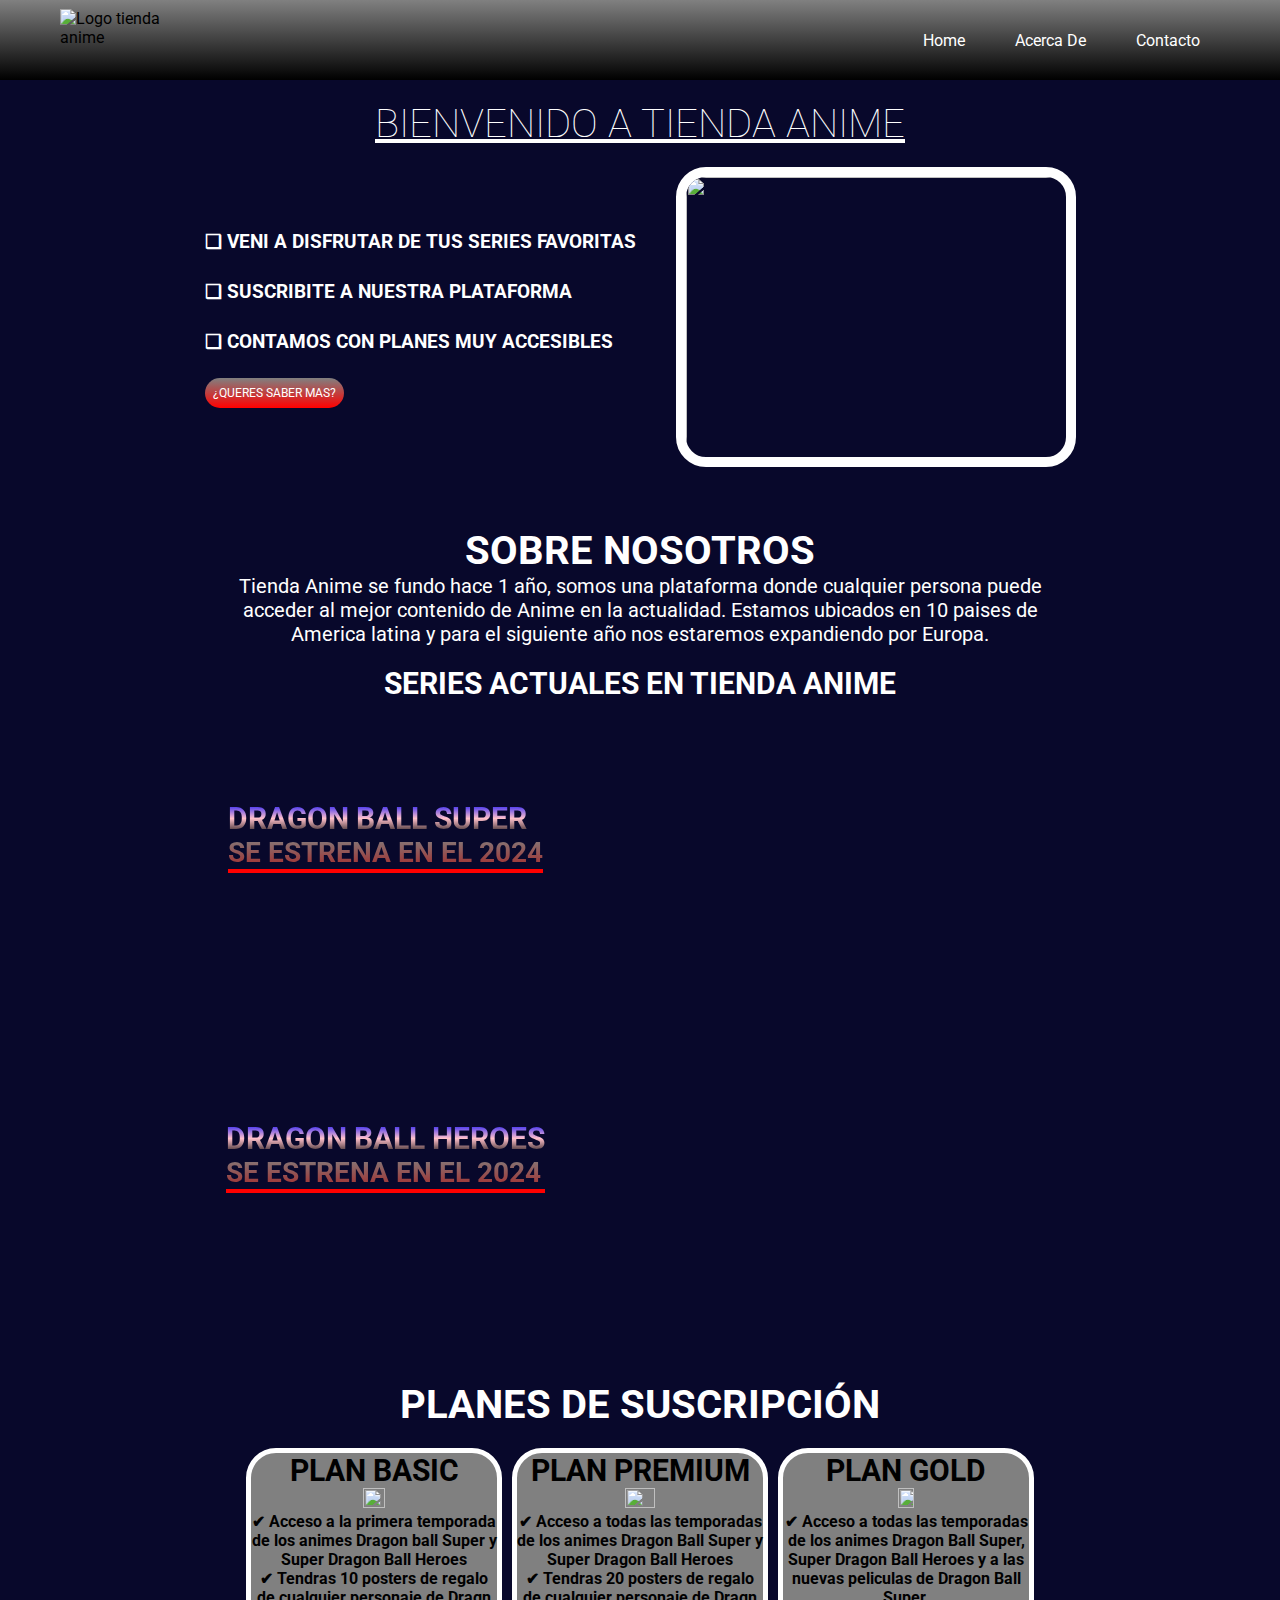
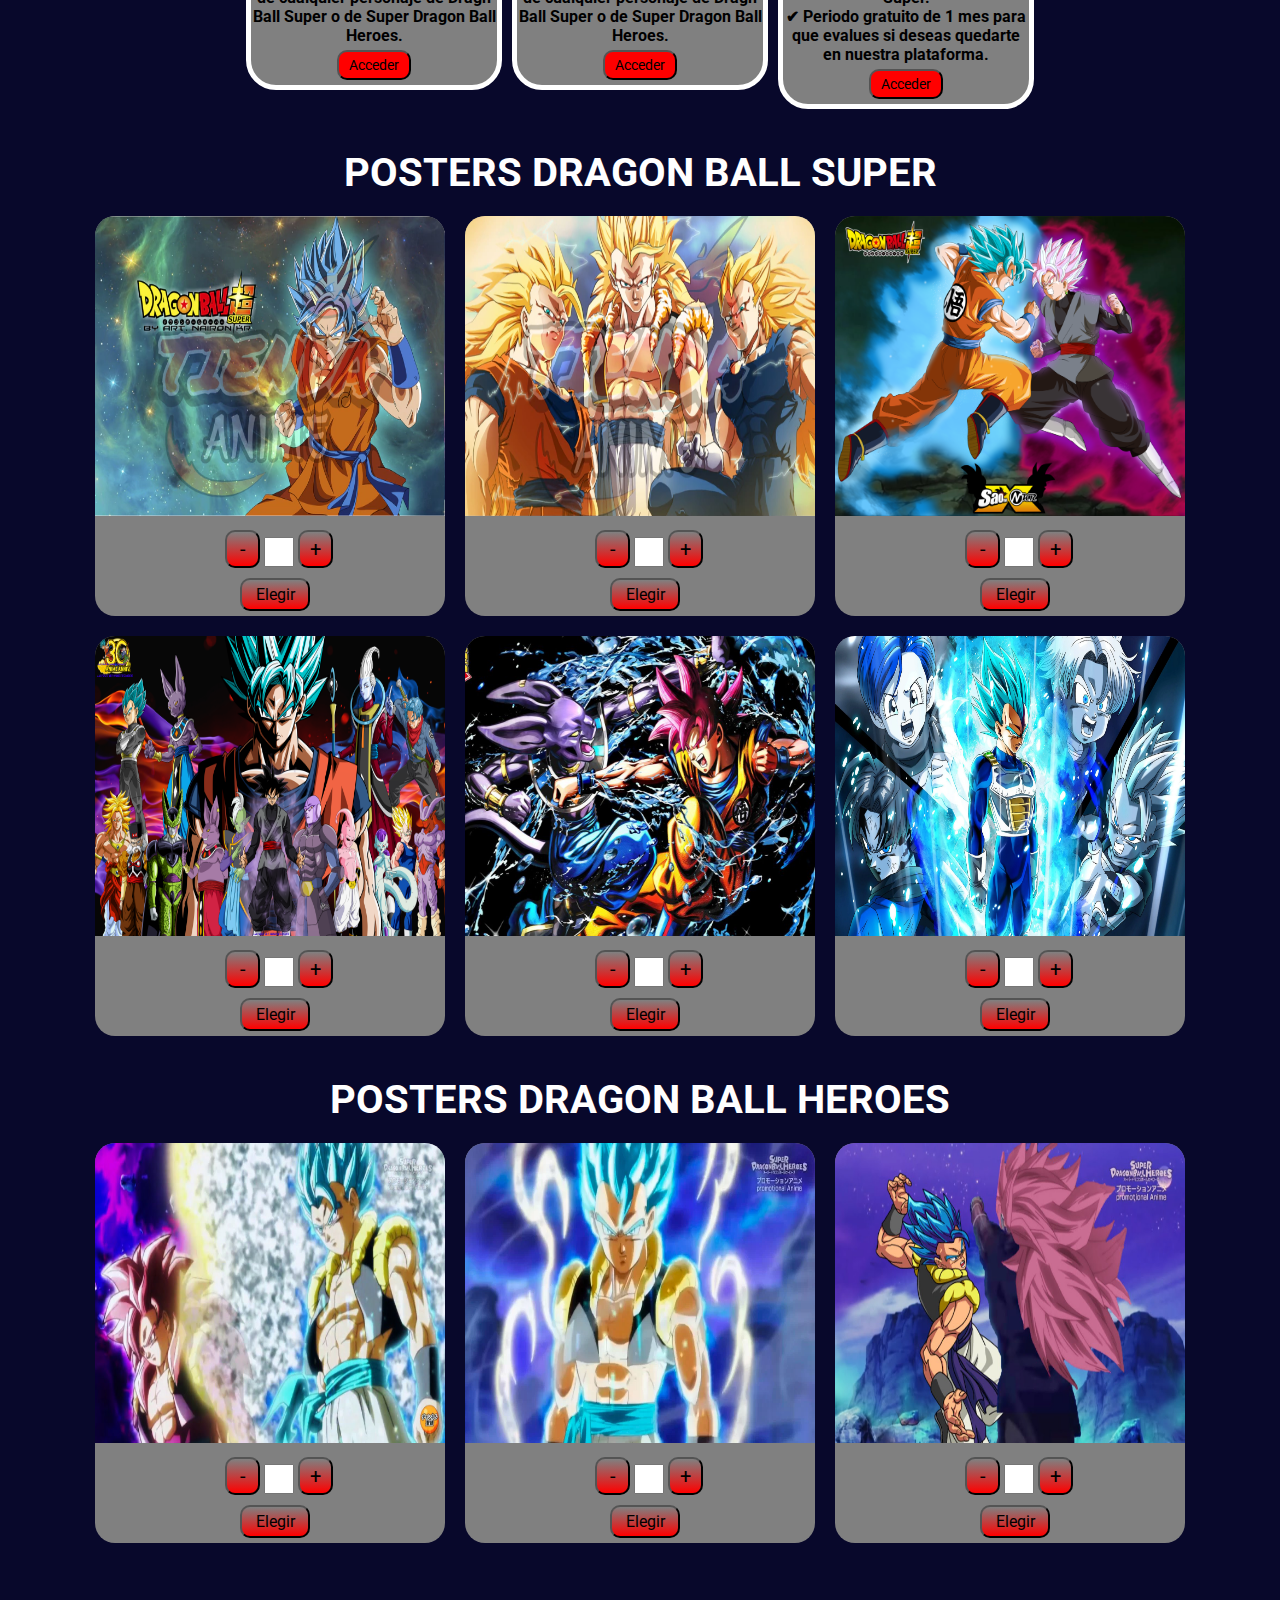
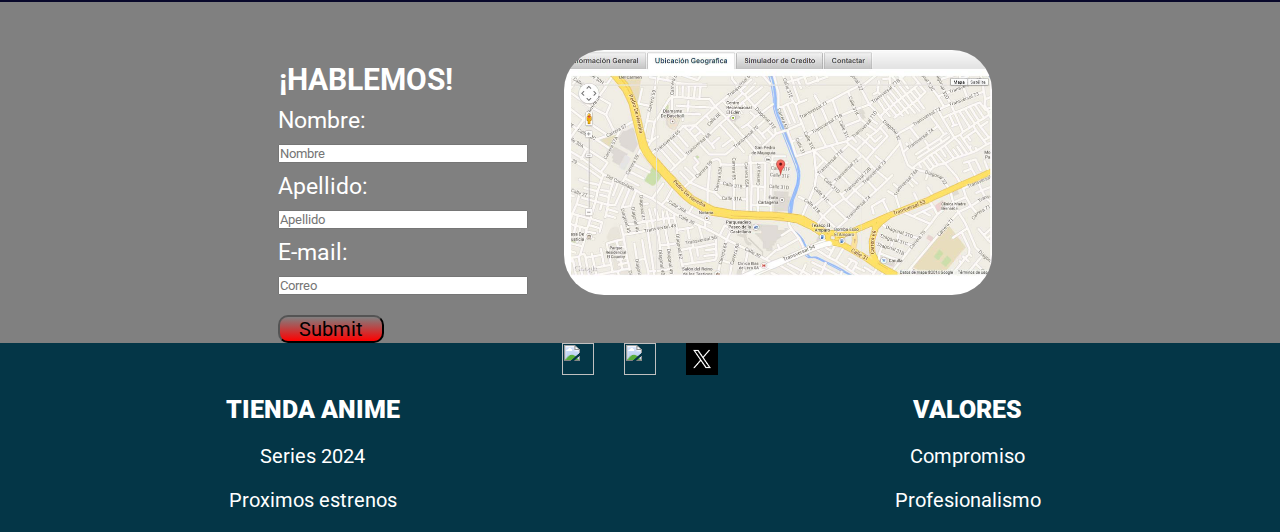
==== commit 3b621026: "Nuevos Cambios" ====
--- a/index.html
+++ b/index.html
@@ -67,16 +67,15 @@
             <h3 class="claseH3">SE ESTRENA EN EL 2024</h3>
           </div>
           <iframe
-          width="500"
-          height="300"
-          src="https://www.youtube.com/embed/0lDv-kllhXA"
-          title="Gokú Ultra Instinto Vs Jiren por primera vez ESPAÑOL LATINO (PARTE 1/3)"
-          frameborder="0"
-          allow="accelerometer; autoplay; clipboard-write; encrypted-media; gyroscope; picture-in-picture; web-share"
-          allowfullscreen
-        ></iframe>
-        </div>
-       
+            width="500"
+            height="300"
+            src="https://www.youtube.com/embed/0lDv-kllhXA"
+            title="Gokú Ultra Instinto Vs Jiren por primera vez ESPAÑOL LATINO (PARTE 1/3)"
+            frameborder="0"
+            allow="accelerometer; autoplay; clipboard-write; encrypted-media; gyroscope; picture-in-picture; web-share"
+            allowfullscreen
+          ></iframe>
+        </div>
 
         <div class="container4">
           <div>
@@ -257,10 +256,11 @@
       </section>
     </main>
 
-    
+    <br />
+
     <footer class="footer">
       <div>
-        <h3 id="contacto" class="h5">DEJANOS TUS DATOS</h3>
+        <h3 id="contacto" class="h5">¡HABLEMOS!</h3>
         <form>
           <label for="nombre">Nombre:</label>
           <input type="text" id="nombre" placeholder="Nombre" />
@@ -280,5 +280,42 @@
 
       <img class="imgMapa" src="./img/mapa.png" alt="" />
     </footer>
+
+    <div class="containerFooter">
+      <img
+        class="imgFace"
+        src="https://www.facebook.com/images/fb_icon_325x325.png"
+        alt=""
+      />
+      <img
+        class="imgInsta"
+        src="https://png.pngtree.com/png-vector/20221018/ourmid/pngtree-instagram-icon-png-image_6315974.png"
+        alt=""
+      />
+      <img
+        class="imgX"
+        src="[data-uri]"
+        alt=""
+      />
+    </div>
+
+    <div class="containerFooter">
+      <p class="resaltarElemento">TIENDA ANIME</p>
+      <p class="resaltarElemento">VALORES</p>
+    </div>
+
+    <div class="containerFooter">
+      <p>
+        <a href="series.html"> Series 2024</a>
+      </p>
+      <p>Compromiso</p>
+    </div>
+
+    <div class="containerFooter">
+      <p>
+        <a href="proxestrenos.html">Proximos estrenos</a>
+      </p>
+      <p>Profesionalismo</p>
+    </div>
   </body>
 </html>
--- a/Styles/styles.css
+++ b/Styles/styles.css
@@ -30,7 +30,6 @@
   left: 0;
   flex-wrap: wrap;
   z-index: 10;
-  
 }
 
 .nav-list {
@@ -111,14 +110,6 @@
   text-align: center;
   color: white;
   font-size: 20px;
-}
-
-.h2 {
-  background: linear-gradient(grey, pink) text;
-  color: transparent;
-  font-size: 40px;
-  text-align: center;
-  margin-top: 60px;
 }
 
 .claseH2 {
@@ -216,43 +207,9 @@
   bottom: 5px;
 }
 
-.btn2 {
-  font-size: 14px;
-  width: 30%;
-  margin-top: 20px;
-}
-
-/*PREMIUM*/
-
-.caja2 {
-  background-color: gray;
-  border-radius: 30px;
-  border: 5px solid white;
-  width: 20%;
-  height: 290px;
-  text-align: center;
-}
-.c2 {
-  font-size: 30px;
-}
-
 .imgPlanPremimum {
   width: 35%;
   height: 100%;
-}
-
-/**GOLD*/
-.caja3 {
-  background-color: gray;
-  border-radius: 30px;
-  border: 5px solid white;
-  width: 20%;
-  height: 35vh;
-  text-align: center;
-}
-
-.c3 {
-  font-size: 30px;
 }
 
 .imgPlanGold {
@@ -301,7 +258,7 @@
   height: 30px;
 }
 
-input{
+input {
   width: 250px;
 }
 
@@ -361,7 +318,7 @@
   margin-top: 40px;
   width: 100%;
   background-color: grey;
-  gap: 20px;
+  gap: 100px;
 }
 
 .imgMapa {
@@ -391,6 +348,76 @@
   color: black;
 }
 
+.containerFooter {
+  display: flex;
+  flex-direction: row;
+  color: white;
+  background-color: rgba(0, 100, 100, 0.5);
+  justify-content: center;
+  width: 100%;
+  gap: 30px;
+  padding-bottom: 20px;
+}
+
+.imgInsta {
+  width: 32px;
+  height: 32px;
+}
+.imgFace {
+  width: 32px;
+  height: 32px;
+}
+
+.imgX {
+  width: 32px;
+  height: 32px;
+}
+
+.resaltarElemento {
+  font-size: 25px;
+  font-weight: 900;
+}
+
+.containerFooter p a {
+  background: none;
+  text-align: center;
+  color: white;
+  font-size: 20px;
+}
+
+.containerFooter p a:hover {
+  background: linear-gradient(orange, grey);
+}
+
+/***SECTION SERIES****/
+.ajustar {
+  margin-top: 120px;
+  color: white;
+  text-align: center;
+  font-size: 35px;
+}
+
+.ajustar2 {
+  margin-top: 120px;
+  color: white;
+  text-align: center;
+  font-size: 60px;
+}
+
+.containerSeries {
+  display: flex;
+  flex-direction: row;
+  gap: 20px;
+  justify-content: center;
+}
+
+.containerSeries2 {
+  display: flex;
+  flex-direction: row;
+  gap: 20px;
+  justify-content: center;
+}
+
 /***ANIMACION****/
 
 h1 {
@@ -405,22 +432,6 @@
   }
   to {
     transform: translateX(0);
-  }
-}
-
-/**ANIMACION ELEMENTO P (SACAR LUEGO)***/
-/*
-p{
-   animation-duration: 1s;
-   animation-name: move2;
-}*/
-@keyframes move2 {
-  from {
-    transform: translateY(1000px);
-  }
-
-  to {
-    transform: translateY(0);
   }
 }
 
@@ -441,7 +452,6 @@
     flex-direction: column;
     padding: 10px;
     display: none;
-   
   }
 
   .nav-bar i {
@@ -517,26 +527,32 @@
     position: relative;
     bottom: 60px;
   }
-  
-  form{
+
+  form {
     padding-bottom: 10px;
     padding-top: 20px;
     position: relative;
-    left: 6%;
-  }
-
-  .h5{
-    position: relative;
-    top:10px;
-  }
-
-  .footer{
-    display: flex;
-    flex-direction: column;  
+    right: 14%;
+  }
+
+  .h5 {
+    position: relative;
+    top: 10px;
+  }
+
+  .footer {
+    display: flex;
+    flex-direction: column;
+    gap: 20px;
   }
 }
 
 @media (max-width: 768px) {
+  .containerSeries {
+    display: flex;
+    flex-wrap: wrap;
+  }
+
   .container3 {
     display: flex;
     flex-wrap: wrap;
@@ -589,29 +605,32 @@
     margin-left: 38%;
   }
 
-  .footer{
+  .footer {
     display: flex;
     flex-direction: column;
-  }
-
-  .imgMapa{
+    gap: 20px;
+  }
+
+  .imgMapa {
     width: 100%;
   }
 
-
- .h5{
-   position: relative;
-   bottom: 20px;
- }
+  .h5 {
+    position: relative;
+    bottom: 20px;
+  }
+
+  form {
+    position: relative;
+    right: 14%;
+  }
 }
 
 @media (min-width: 768px) and (max-width: 1200px) {
-  
-  form{
-    padding-bottom: 10px;
-    padding-top: 20px;
- }
-   
+  .containerSeries {
+    display: flex;
+    flex-wrap: wrap;
+  }
 
   .container5 {
     display: flex;
